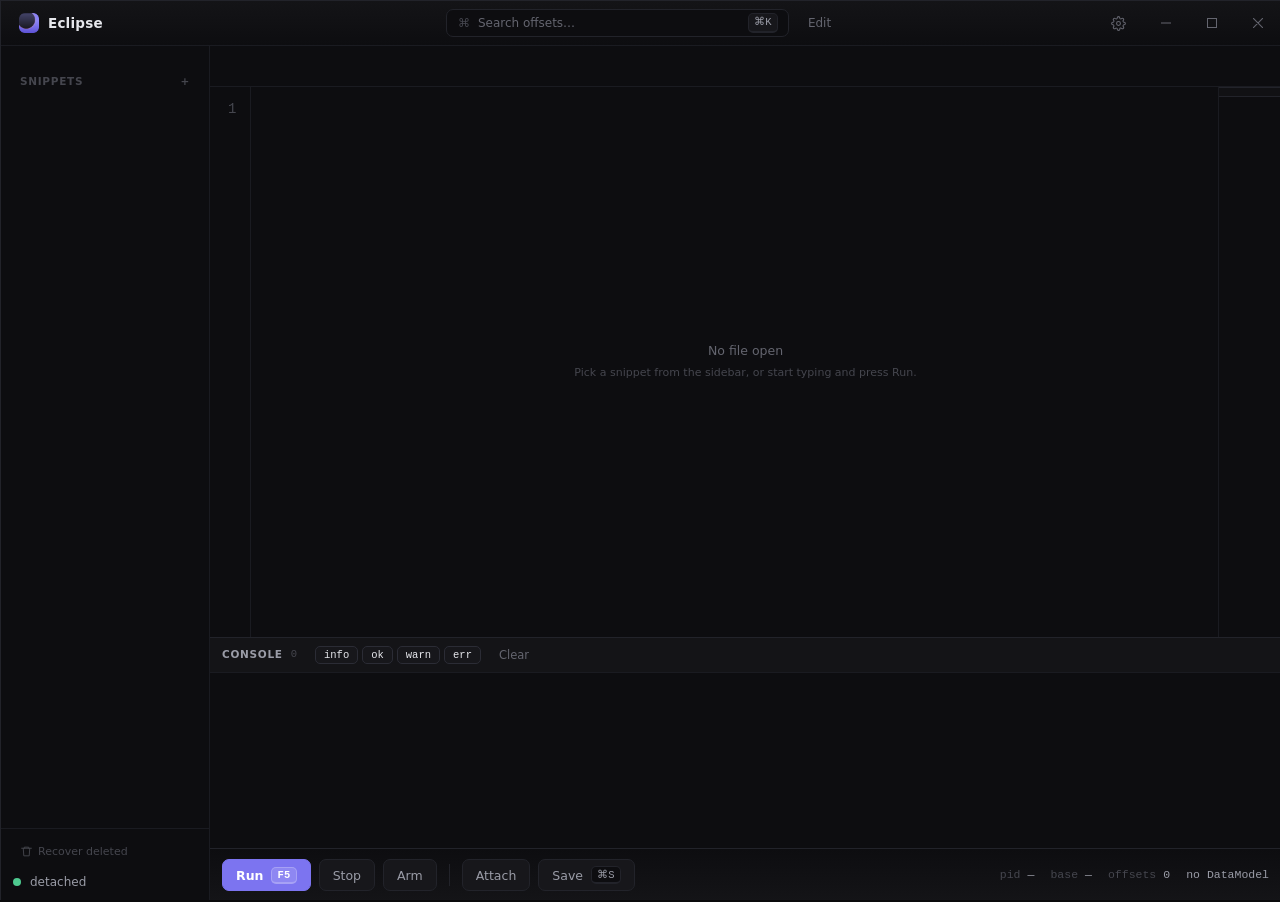
==== web/index.html @ 6ead95c8 "Eclipse Console: source, snippets, docs and the build session The console itself (src/, web/, tools/" ====
<!doctype html>
<html lang="en">
<head>
<meta charset="utf-8">
<title>Eclipse</title>
<link rel="stylesheet" href="tokens.css">
<link rel="stylesheet" href="components.css">
<link rel="stylesheet" href="app.css">
</head>
<body class="ground">

<div class="window">

  <div class="titlebar">
    <div class="brand">
      <span class="monogram" aria-hidden="true"></span>
      <span class="wordmark">Eclipse</span>
    </div>
    <!-- Edit sits here rather than beside the wordmark so it lands over the
         EDITOR, which is what it acts on -- next to the brand it was over the
         sidebar, pointing at the one pane it has nothing to do with. -->
    <div class="cmdk-group">
      <!-- GEAR MOVED OUT, to .tb-right. It sat here because .cmdk centres with
           margin:0 auto and a bare sibling would have shoved it off-centre --
           a layout workaround deciding where the least-used control in the app
           lived. .cmdk-group is absolutely centred now, so the sides no longer
           have to balance and each control can sit where it belongs. -->
      <!-- Repurposed from the kit's "run a script" field: this searches the
           offset table, which is the thing you actually look up constantly. -->
      <div class="cmdk" id="cmdk" tabindex="0" role="button">
        <span class="lead">⌘</span>
        <span>Search offsets…</span>
        <span class="kbd">⌘K</span>
      </div>
      <!-- Notepad-style Edit menu. Reuses the sidebar's context-menu component
           rather than being a menu bar of its own. -->
      <button class="menu-btn" id="btnEdit">Edit</button>
    </div>
    <!-- Settings and the window controls. Arm was briefly a state chip here
         and went back to the bottom bar beside Run and Stop -- it reads better
         next to the other things you press while a snippet is in front of you,
         and the .armed class on the button plus the DataModel readout already
         make the state legible down there. -->
    <div class="tb-right">
      <button class="cmdk-gear" id="btnSettings" title="Settings (Ctrl+,)" aria-label="Settings">
        <svg viewBox="0 0 24 24" fill="none" stroke="currentColor" stroke-width="1.7"
             stroke-linecap="round" stroke-linejoin="round">
          <circle cx="12" cy="12" r="3.1"/>
          <path d="M19.4 15a1.65 1.65 0 0 0 .33 1.82l.06.06a2 2 0 1 1-2.83 2.83l-.06-.06a1.65 1.65 0 0 0-1.82-.33 1.65 1.65 0 0 0-1 1.51V21a2 2 0 1 1-4 0v-.09A1.65 1.65 0 0 0 9 19.4a1.65 1.65 0 0 0-1.82.33l-.06.06a2 2 0 1 1-2.83-2.83l.06-.06A1.65 1.65 0 0 0 4.6 15a1.65 1.65 0 0 0-1.51-1H3a2 2 0 1 1 0-4h.09A1.65 1.65 0 0 0 4.6 9a1.65 1.65 0 0 0-.33-1.82l-.06-.06a2 2 0 1 1 2.83-2.83l.06.06A1.65 1.65 0 0 0 9 4.6a1.65 1.65 0 0 0 1-1.51V3a2 2 0 1 1 4 0v.09a1.65 1.65 0 0 0 1 1.51 1.65 1.65 0 0 0 1.82-.33l.06-.06a2 2 0 1 1 2.83 2.83l-.06.06A1.65 1.65 0 0 0 19.4 9v0a1.65 1.65 0 0 0 1.51 1H21a2 2 0 1 1 0 4h-.09a1.65 1.65 0 0 0-1.51 1z"/>
        </svg>
      </button>
    <!-- Windows-style controls rather than the kit's macOS traffic lights. -->
    <div class="wincontrols">
      <button class="wc" id="winMin" title="Minimize" aria-label="Minimize">
        <svg viewBox="0 0 10 10" fill="none" stroke="currentColor" stroke-width="1"><path d="M0 5h10"/></svg>
      </button>
      <button class="wc" id="winZoom" title="Maximize" aria-label="Maximize">
        <svg viewBox="0 0 10 10" fill="none" stroke="currentColor" stroke-width="1"><rect x="0.5" y="0.5" width="9" height="9"/></svg>
      </button>
      <button class="wc close" id="winClose" title="Close" aria-label="Close">
        <svg viewBox="0 0 10 10" fill="none" stroke="currentColor" stroke-width="1.1" stroke-linecap="round"><path d="M0 0l10 10M10 0L0 10"/></svg>
      </button>
    </div>
    </div>
  </div>

  <div class="body">

    <aside class="sidebar">
      <div class="side-scroll">
        <div class="side-label">Snippets <span class="add" id="btnNew" title="New snippet">+</span></div>
        <!-- Where you are, when the tree is showing one folder instead of all
             of them. Hidden until it has something to say. -->
        <div class="crumbs" id="crumbs" hidden></div>
        <!-- tabindex so the list can hold keyboard focus: the arrow/F2/Delete
             keys are bound to THIS element, not the document, or they would
             fire while you were typing in the editor. -->
        <div class="scripts" id="snippetList" tabindex="0"></div>
      </div>
      <!-- The kit's identity footer has no backing here (no accounts), so the
           pinned strip carries the attach readout instead. -->
      <!-- Two rows. Adding Launch to the identity line meant four things
           competing for a 208px sidebar, which truncated the attach readout
           and squashed the status dot. The button gets its own full-width row
           above; the identity line is unchanged from before it existed. -->
      <div class="side-foot">
        <div class="foot-tools">
          <!-- Deleted snippets are moved to snippets\.trash, not unlinked, and
               nothing said so: a bare bin icon reads as "delete", not "undo".
               The label is what tells you the work is still there, and the
               count is what stops the folder filling up invisibly. -->
          <button class="foot-trash" id="btnTrash" title="Restore deleted snippets">
            <svg viewBox="0 0 24 24" fill="none" stroke="currentColor" stroke-width="1.7"
                 stroke-linecap="round" stroke-linejoin="round">
              <path d="M3 6h18M8 6V4h8v2M6 6l1 14h10l1-14"/>
            </svg>
            <span class="lbl">Recover deleted</span>
            <span class="n" id="trashN"></span>
          </button>
        </div>

        <div class="foot-id">
          <span class="pulse-dot" id="pulse"></span>
          <div class="who" id="footState">detached</div>
          <!-- Only shown while detached, which is also what makes it fit here:
               "detached" is short, and by the time the readout grows to
               "name · pid 12252" this button is already gone. The watcher
               attaches on its own, so this exists purely to save alt-tabbing
               out to start a client. -->
          <button class="foot-launch" id="btnLaunch" title="Start Roblox" hidden>Launch</button>
        </div>
      </div>
    </aside>

    <!-- Drag to resize the sidebar. Vertical twin of #consoleGrip; a real
         layout column rather than an overlay on the sidebar's right border. -->
    <div class="vsplit" id="sidebarGrip" title="Drag to resize · double-click to reset"></div>

    <div class="main">

      <div class="tabstrip" id="tabstrip">
        <div class="spacer"></div>
      </div>

      <div class="editor-wrap">
        <!-- Find/replace. Floats over the code rather than pushing it down,
             so the line you were looking at does not move when it opens.
             .editor-wrap is already position:relative for the kit's own
             layout, which is what this anchors to. -->
        <div class="findbar" id="findBar" hidden>
          <div class="find-row">
            <svg viewBox="0 0 24 24" fill="none" stroke="currentColor" stroke-width="1.8"
                 stroke-linecap="round"><circle cx="11" cy="11" r="7"/><path d="M20 20l-4.3-4.3"/></svg>
            <input type="text" id="findInput" placeholder="Find" autocomplete="off" spellcheck="false">
            <span class="find-count" id="findCount"></span>
            <button class="find-btn" id="findPrev" title="Previous (Shift+F3)">&#8593;</button>
            <button class="find-btn" id="findNext" title="Next (F3)">&#8595;</button>
            <button class="find-btn find-toggle" id="findCase" title="Match case">Aa</button>
            <button class="find-btn find-toggle" id="findRe" title="Regular expression">.*</button>
            <button class="find-btn" id="findClose" title="Close (Esc)">&#10005;</button>
          </div>
          <div class="find-row find-replace" id="findReplaceRow" hidden>
            <svg viewBox="0 0 24 24" fill="none" stroke="currentColor" stroke-width="1.8"
                 stroke-linecap="round"><path d="M4 10a8 8 0 0 1 13.7-5.7L20 6"/><path d="M20 3v3.5h-3.5"/></svg>
            <input type="text" id="replInput" placeholder="Replace" autocomplete="off" spellcheck="false">
            <button class="find-btn wide" id="replOne">Replace</button>
            <button class="find-btn wide" id="replAll">All</button>
          </div>
        </div>
        <div class="editor">
          <div class="gutter" id="gutter"></div>
          <div class="code-stack">
            <div class="code" id="codeHi"></div>
            <textarea class="code-input" id="codeInput" spellcheck="false"
                      autocomplete="off" autocorrect="off" autocapitalize="off"></textarea>
          </div>
        </div>

        <!-- Shown only when no file is open AND the buffer is empty. Not a
             textarea placeholder: the input sits underneath a syntax-highlight
             layer, so a native placeholder would render behind it. It is
             pointer-events:none, because an empty buffer is still a usable one
             -- pasting code in and pressing Run without ever saving is a
             supported way to work here, and this must not intercept the click
             that focuses the editor. -->
        <div class="editor-empty" id="editorEmpty" hidden>
          <div class="ee-title">No file open</div>
          <div class="ee-sub">Pick a snippet from the sidebar, or start typing and press Run.</div>
        </div>
        <!-- Minimap. A canvas rather than the kit's div-per-line .mline bars:
             those are one DOM node per line rebuilt on every keystroke, which
             is fine at 200 lines and not at 5000. The viewport box is a
             separate div so scrolling moves it without redrawing the map. -->
        <div class="minimap" id="minimap" hidden>
          <canvas id="minimapCanvas"></canvas>
          <div class="mm-view" id="minimapView"></div>
        </div>
      </div>

      <!-- Drag to resize the console. A real layout row rather than an overlay
           on the console's top border: the head below is click-to-collapse, and
           a grip floating over it would steal clicks from the top of it. -->
      <div class="hsplit" id="consoleGrip" title="Drag to resize · double-click to reset"></div>
      <div class="console" id="console">
        <div class="console-head" id="consoleHead">
          <div class="console-title">Console <span class="n" id="logCount">0</span></div>
          <div class="filters">
            <button class="chip on" data-lvl="info">info</button>
            <button class="chip on" data-lvl="ok">ok</button>
            <button class="chip on" data-lvl="warn">warn</button>
            <button class="chip on" data-lvl="err">err</button>
          </div>
          <button class="link-btn" id="btnClear">Clear</button>
        </div>
        <div class="log" id="log"></div>
      </div>

      <div class="bottombar">
        <button class="btn btn-primary" id="btnRun">Run <span class="kbd">F5</span></button>
        <!-- Run and Stop are SEPARATE, not one button that changes meaning.
             With several snippets able to run at once, one control cannot
             express both "run this" and "stop which?" -- and a button whose
             label depends on state is the one you misclick. -->
        <button class="btn" id="btnStop" disabled>Stop</button>
        <button class="btn" id="btnArm" title="Writes are logged and never performed. Press to allow them.">Arm</button>
        <div class="sep"></div>
        <button class="btn" id="btnAttach" title="Attach to the running client.">Attach</button>
        <button class="btn" id="btnSave">Save <span class="kbd">⌘S</span></button>

        <div class="status-cluster">
          <div class="stat s-pid"><span class="k">pid</span><span class="v" id="stPid">—</span></div>
          <div class="stat s-base"><span class="k">base</span><span class="v" id="stBase">—</span></div>
          <div class="stat s-off"><span class="k">offsets</span><span class="v" id="stOff">0</span></div>
          <div class="attached" id="stDm">no DataModel</div>
        </div>
      </div>

    </div>
  </div>

  <!-- Resize grips. The window has no non-client frame, and WebView2 covers
       every client pixel with its own child window, so Windows never gets to
       hit-test the edges. These strips take the drag and hand it to the host,
       exactly as the titlebar does for moving. -->
  <div class="resizers" id="resizers">
    <div data-edge="TL"></div> <div data-edge="T"></div> <div data-edge="TR"></div>
  </div>

  <div class="ctx" id="ctxMenu" role="menu"></div>

  <!-- Rename / new-name prompt. Reuses the palette shell so it needs no new
       chrome; the placeholder carries the question. #promptNote carries
       validation ("already exists") inline -- the log is behind the scrim and
       blurred while this is open, so a message posted there is unreadable at
       exactly the moment it matters. -->
  <div class="palette-overlay prompt-overlay" id="promptOverlay">
    <div class="palette" style="width:420px">
      <div class="palette-input">
        <svg viewBox="0 0 24 24" fill="none" stroke="currentColor" stroke-width="1.8" stroke-linecap="round" stroke-linejoin="round"><path d="M12 20h9"/><path d="M16.5 3.5a2.1 2.1 0 0 1 3 3L7 19l-4 1 1-4Z"/></svg>
        <input type="text" id="promptInput" autocomplete="off" spellcheck="false">
        <span class="kbd">⏎</span>
      </div>
      <div class="prompt-note" id="promptNote" hidden></div>
    </div>
  </div>

  <!-- Settings. Its own overlay rather than the .palette shell: that one is
       540px and top-anchored for a growing result list, and this is a fixed
       two-pane layout that wants the height. Rows are built by app.js from
       the SETTINGS table -- there is no markup per setting. -->
  <!-- Export picker. Its own small dialog rather than three checkboxes wedged
       into the settings footer: the counts are the useful part and they need
       room to be read. -->
  <!-- Trash. Deleting moves a snippet to snippets\.trash rather than unlinking
       it, which is only actually a safety net if there is a way back. -->
  <!-- The run/stop chooser. Same shell as the trash and export dialogs, and
       centred like them, so a decision about runs looks like every other
       decision in the app rather than a menu hanging off a button. -->
  <div class="palette-overlay export-overlay" id="runOverlay">
    <div class="palette export-box" role="dialog" aria-label="Runs">
      <div class="palette-input"><span class="set-title" id="runDlgTitle"></span></div>
      <div class="export-listhead">
        <span id="runDlgSub"></span>
        <button class="link-btn" id="runDlgAll" hidden>Select all</button>
      </div>
      <div class="export-list" id="runDlgList"></div>
      <div class="settings-foot" id="runDlgFoot"></div>
    </div>
  </div>

  <div class="palette-overlay export-overlay" id="trashOverlay">
    <div class="palette export-box" role="dialog" aria-label="Trash">
      <div class="palette-input"><span class="set-title">Trash</span></div>
      <div class="export-listhead">
        <span id="trashCount"></span>
        <button class="link-btn danger" id="trashEmpty">Empty trash</button>
      </div>
      <div class="export-list" id="trashList"></div>
      <div class="settings-foot">
        <span class="export-hint" id="trashHint"></span>
        <button class="btn" id="trashClose">Close</button>
      </div>
    </div>
  </div>

  <div class="palette-overlay export-overlay" id="exportOverlay">
    <div class="palette export-box" role="dialog" aria-label="Export bundle">
      <div class="palette-input"><span class="set-title">Export bundle</span></div>
      <div class="export-body">
        <label class="export-row">
          <input type="checkbox" id="expSettings" checked>
          <span class="export-name">Settings</span>
          <span class="export-note" id="expSettingsN"></span>
        </label>
        <label class="export-row">
          <input type="checkbox" id="expOffsets" checked>
          <span class="export-name">Offsets conf</span>
          <span class="export-note" id="expOffsetsN"></span>
        </label>
      </div>
      <div class="export-listhead">
        <span>Snippets</span>
        <button class="link-btn" id="expAll">all</button>
        <button class="link-btn" id="expNone">none</button>
      </div>
      <!-- Built by app.js from the same tree the sidebar shows, so a project
           reads as a project here too. -->
      <div class="export-list" id="expList"></div>
      <div class="settings-foot">
        <span class="export-hint" id="expSummary"></span>
        <button class="btn" id="expCancel">Cancel</button>
        <button class="btn btn-primary" id="expGo">Export…</button>
      </div>
    </div>
  </div>

  <div class="palette-overlay settings-overlay" id="settingsOverlay">
    <div class="palette settings-box" role="dialog" aria-label="Settings">
      <!-- .palette-input is the kit's search row: it already lays out the
           icon, the field and a trailing control, so this needs no styling
           of its own. -->
      <div class="palette-input">
        <svg viewBox="0 0 24 24" fill="none" stroke="currentColor" stroke-width="1.8"
             stroke-linecap="round"><circle cx="11" cy="11" r="7"/><path d="M20 20l-4.3-4.3"/></svg>
        <input type="text" id="setSearch" autocomplete="off" spellcheck="false"
               placeholder="Search settings">
        <button class="icon-btn" id="setClose" title="Close" aria-label="Close">
          <svg viewBox="0 0 24 24" fill="none" stroke="currentColor" stroke-width="1.8"
               stroke-linecap="round"><path d="M6 6l12 12M18 6L6 18"/></svg>
        </button>
      </div>
      <div class="settings-body">
        <!-- The kit's .nav, same component the sidebar's primary nav uses. -->
        <div class="settings-cats nav" id="setCats"></div>
        <div class="settings-list" id="setList"></div>
      </div>
      <div class="settings-foot">
        <span id="setCount"></span>
        <button class="btn" id="setImport">Import…</button>
        <button class="btn" id="setExport">Export…</button>
        <button class="btn" id="setReset">Reset all</button>
      </div>
    </div>
  </div>

  <div class="palette-overlay" id="paletteOverlay">
    <div class="palette">
      <!-- .palette-input is the CONTAINER; the field goes inside it, which is
           what makes `.palette-input input { background: transparent }` apply. -->
      <div class="palette-input">
        <svg viewBox="0 0 24 24" fill="none" stroke="currentColor" stroke-width="1.8" stroke-linecap="round"><circle cx="11" cy="11" r="7"/><path d="m21 21-4.3-4.3"/></svg>
        <input type="text" id="paletteInput" placeholder="Search offsets…" autocomplete="off" spellcheck="false">
        <span class="kbd">esc</span>
      </div>
      <div class="palette-list" id="paletteList"></div>
    </div>
  </div>

  <!-- Multi-instance picker. Appears when 2+ Roblox clients are detected on
       attach, and again from the status bar dropdown on demand. Shape borrows
       from .palette-overlay so it inherits the kit's dim + centring styles. -->
  <div class="palette-overlay" id="candOverlay">
    <div class="palette" style="width:520px">
      <div class="cand-head">Roblox — pick a client</div>
      <div class="palette-list" id="candList"></div>
    </div>
  </div>

</div>

<script src="app.js"></script>
</body>
</html>
---- web/tokens.css ----
/* ==========================================================================
   ECLIPSE UI KIT — tokens.css
   --------------------------------------------------------------------------
   The single source of truth for the Eclipse visual language
   (dark "Operator" style — Raycast / Linear DNA).

   Every color, size, radius, shadow and timing used by components.css
   lives here as a custom property on :root. No raw values should appear
   anywhere else in the kit — reskin the whole system by editing this file.
   ========================================================================== */

:root {

  /* ------------------------------------------------------------------
     COLOR · GROUNDS & SURFACES
     Elevation ladder, darkest → lightest. Each step is one "level up"
     from the void. Interactive rest states sit on -1/-2/-3; hover and
     active/selected have their own dedicated fills.
     ------------------------------------------------------------------ */
  --bg-0:      #0a0a0c;   /* app ground — the desktop behind the window   */
  --bg-1:      #0d0d10;   /* window body, editor, sidebar, console body   */
  --bg-2:      #141417;   /* panels, palette, console head, active tab    */
  --bg-3:      #17171b;   /* raised chrome: inputs, buttons, kbd, icons   */
  --bg-hover:  #1b1c21;   /* hover fill for rows / nav / ghost buttons    */
  --bg-active: #202128;   /* selected fill for rows / nav items           */

  /* Sub-pixel row-hover wash for dense mono content (code lines, logs) */
  --wash-hover: rgba(255, 255, 255, 0.015);

  /* Modal scrim behind the command palette */
  --scrim: rgba(6, 6, 8, 0.55);

  /* ------------------------------------------------------------------
     COLOR · HAIRLINES
     Three border weights. --line is the default 1px hairline;
     -soft for internal panel seams; -strong for emphasis/hover borders.
     ------------------------------------------------------------------ */
  --line:        #22232a;
  --line-soft:   #1a1b21;
  --line-strong: #2b2c35;

  /* ------------------------------------------------------------------
     COLOR · TEXT TIERS
     Four steps of foreground. Default body text is --fg-mut;
     --fg is reserved for primary/active content.
     ------------------------------------------------------------------ */
  --fg:       #e6e7ec;   /* primary — active labels, code, headings      */
  --fg-mut:   #9a9ca7;   /* secondary — resting nav, body copy, values   */
  --fg-dim:   #64656f;   /* tertiary — icons, placeholders, inactive tab */
  --fg-faint: #45464e;   /* quaternary — line numbers, meta, kickers     */

  /* ------------------------------------------------------------------
     COLOR · ACCENT (the ONE brand color — soft indigo-violet)
     Used for: primary button, active rails/underlines, selection,
     focus rings, dirty-tab dots, active nav icons.
     Swap these four values to rebrand the entire kit.
     ------------------------------------------------------------------ */
  --accent:       #7c74f0;
  --accent-press: #6E63E6;                       /* :hover/:active of primary */
  --accent-soft:  rgba(124, 116, 240, 0.14);     /* selection fill / ::selection */
  --accent-line:  rgba(124, 116, 240, 0.35);     /* accent-tinted hairline    */
  --on-accent:    #ffffff;                       /* text on accent fills      */
  --on-accent-fill: rgba(255, 255, 255, 0.14);   /* kbd chip fill on accent   */
  --on-accent-line: rgba(255, 255, 255, 0.22);   /* kbd chip border on accent */

  /* ------------------------------------------------------------------
     COLOR · SEMANTIC (console levels ONLY — never decorative)
     Also reused by the macOS traffic lights, which share these hues.
     ------------------------------------------------------------------ */
  --ok:   #4ec98f;
  --warn: #e0a850;
  --err:  #e0685f;
  --info: #9a9ca7;   /* info level = secondary text tier */

  /* Softened message tints so level-colored log BODIES read calmer
     than their level badges */
  --ok-msg:   #c9d6cf;
  --warn-msg: #d8c9ad;
  --err-msg:  #d8bab6;

  /* Traffic-light rest state (colorless until the group is relevant) */
  --traffic-idle: #2a2b32;

  /* ------------------------------------------------------------------
     COLOR · SYNTAX (code editor token palette)
     ------------------------------------------------------------------ */
  --syn-key:  #b58bf0;          /* keywords: local, function, end …     */
  --syn-str:  #7fc99a;          /* strings                              */
  --syn-fn:   #6fb2e8;          /* function calls                       */
  --syn-num:  #d99a6c;          /* numbers                              */
  --syn-glob: #e0a850;          /* known globals: game, workspace …     */
  --syn-com:  var(--fg-faint);  /* comments (italic)                    */
  --syn-op:   var(--fg-mut);    /* operators                            */
  --syn-punc: var(--fg-dim);    /* punctuation                          */
  --syn-var:  var(--fg);        /* identifiers                          */

  /* ------------------------------------------------------------------
     COLOR · DECORATIVE GRADIENT STOPS
     (monogram + avatar; the ambient page wash)
     ------------------------------------------------------------------ */
  --ink-deep:      #1a1a20;                      /* monogram eclipse disc     */
  --avatar-hi:     #2a2740;                      /* avatar gradient start     */
  --avatar-lo:     #1a1b22;                      /* avatar gradient end       */
  --ambient-a:     rgba(124, 116, 240, 0.05);    /* top-left violet wash      */
  --ambient-b:     rgba(62, 199, 176, 0.03);     /* bottom-right teal wash    */

  /* Scrollbar */
  --scrollbar-thumb:       #212228;
  --scrollbar-thumb-hover: #2c2d35;

  /* ------------------------------------------------------------------
     TYPE · FAMILIES  (system fonts only)
     ------------------------------------------------------------------ */
  --sans: -apple-system, BlinkMacSystemFont, "Segoe UI", ui-sans-serif, system-ui, sans-serif;
  --mono: ui-monospace, "SF Mono", "Cascadia Code", "Menlo", monospace;

  /* ------------------------------------------------------------------
     TYPE · SCALE
     A tight 10–15px UI scale. 13px is the app default.
     ------------------------------------------------------------------ */
  --fs-2xs:  10px;     /* palette section kickers                       */
  --fs-xs:   10.5px;   /* kbd, chips, side/console labels, sub-meta     */
  --fs-sm:   11px;     /* counts, hints, version, avatar initials       */
  --fs-md:   11.5px;   /* stats, link buttons, attached readout         */
  --fs-base: 12px;     /* log lines, tab filenames, cmdk, footer name   */
  --fs-lg:   12.5px;   /* buttons, tabs, script names                   */
  --fs-xl:   13px;     /* app default: body, nav, code, palette items   */
  --fs-2xl:  13.5px;   /* wordmark                                      */
  --fs-3xl:  15px;     /* palette input                                 */

  /* Weights */
  --fw-normal:   400;
  --fw-medium:   500;   /* buttons, version tag                         */
  --fw-semibold: 600;   /* wordmark, labels, primary button, icon tags  */

  /* Line heights */
  --lh-ui:   1.5;      /* general UI text                               */
  --lh-code: 20px;     /* editor lines (fixed, with 13px mono)          */
  --lh-log:  19px;     /* console lines (fixed, with 12px mono)         */

  /* Letter spacing */
  --ls-label:    0.7px;   /* uppercase section/console labels + kickers */
  --ls-lvl:      0.4px;   /* uppercase log level badges                 */
  --ls-kbd:      0.3px;   /* kbd chips                                  */
  --ls-wordmark: 0.2px;   /* wordmark                                   */

  /* ------------------------------------------------------------------
     SPACE · 8px rhythm (with a 4px half-step for tight chrome)
     ------------------------------------------------------------------ */
  --sp-1: 4px;
  --sp-2: 8px;
  --sp-3: 12px;
  --sp-4: 16px;
  --sp-5: 24px;
  --sp-6: 32px;

  /* Fixed chrome heights */
  --h-titlebar:  44px;
  --h-tabstrip:  40px;
  --h-console-head: 34px;
  --h-console:   210px;
  --h-bottombar: 52px;
  --h-control:   32px;   /* buttons, nav items                          */
  --h-cmdk:      26px;

  /* ------------------------------------------------------------------
     RADII
     ------------------------------------------------------------------ */
  --r-win: 12px;   /* window shell, command palette                     */
  --r-md:  8px;    /* (reserved mid step)                               */
  --r-ctl: 7px;    /* buttons, cmdk, icon buttons, palette items        */
  --r-sm:  6px;    /* nav items, rows, script icons, monogram           */
  --r-xs:  5px;    /* kbd, chips                                        */
  --r-2xs: 4px;    /* tab close hit-target, focus-ring corners          */

  /* ------------------------------------------------------------------
     SHADOWS
     ------------------------------------------------------------------ */
  --shadow-window:                /* floating app window                */
    0 0 0 1px rgba(0, 0, 0, 0.4),
    0 24px 60px -20px rgba(0, 0, 0, 0.7),
    0 8px 24px -12px rgba(0, 0, 0, 0.6);
  --shadow-palette:               /* command palette pop-over           */
    0 24px 60px -16px rgba(0, 0, 0, 0.8);
  --inset-hairline: inset 0 0 0 1px var(--line-strong);

  /* ------------------------------------------------------------------
     MOTION
     Fast micro-interactions; one springy ease for panels/pop-overs.
     ------------------------------------------------------------------ */
  --t-press:  .06s;    /* button push-down                              */
  --t-fast:   .12s;    /* hover fills, color shifts (rows, tabs, nav)   */
  --t-med:    .15s;    /* chrome hovers (cmdk, icon-btn, traffic)       */
  --t-pop:    .16s;    /* palette rise-in                               */
  --t-panel:  .22s;    /* console collapse/expand                       */
  --ease:        ease;
  --ease-spring: cubic-bezier(.2, .7, .2, 1);

  /* Pulse dot */
  --t-pulse-idle:   2.4s;   /* ambient heartbeat                        */
  --t-pulse-firing: .7s;    /* rapid pulse ×3 while executing           */
}
---- web/components.css ----
/* ==========================================================================
   ECLIPSE UI KIT — components.css
   --------------------------------------------------------------------------
   Reusable component classes for the Eclipse "Operator" UI.
   Requires tokens.css to be loaded first. Every value in this file is a
   token reference — no raw colors/sizes. Class names match the original
   Eclipse mock 1:1, so existing markup ports over unchanged.

   INDEX
     1. Base / ground            .ground
     2. Window shell             .window
     3. Titlebar                 .titlebar .traffic .brand .monogram
                                 .wordmark .cmdk .kbd .icon-btn
     4. Sidebar                  .sidebar .nav .nav-item .side-label
                                 .script-row .side-foot .avatar
     5. Tab strip                .tabstrip .tab
     6. Code editor              .editor-wrap .editor .gutter .code
                                 .t-* syntax tokens · .minimap
     7. Console / log            .console .console-head .chip .link-btn
                                 .log .log-line .lvl-*
     8. Bottom bar & buttons     .bottombar .btn .btn-primary .stat
                                 .status-cluster .attached .pulse-dot
     9. Command palette          .palette-overlay .palette .palette-*
    10. Global affordances       focus ring, ::selection, scrollbars,
                                 reduced motion
   ========================================================================== */


/* --------------------------------------------------------------------------
   1. BASE / GROUND
   .ground — apply to <body> (or any full-bleed wrapper). Sets the app
   ground color, default type, and the faint ambient wash that keeps the
   window from floating on flat black. Center a .window inside it.
   -------------------------------------------------------------------------- */
.ground {
  background: var(--bg-0);
  color: var(--fg);
  font-family: var(--sans);
  font-size: var(--fs-xl);
  line-height: var(--lh-ui);
  -webkit-font-smoothing: antialiased;
  text-rendering: optimizeLegibility;
  position: relative;
}
.ground--center {                 /* variant: center the window in the view */
  display: flex;
  align-items: center;
  justify-content: center;
  padding: 28px;
  overflow: hidden;
  height: 100%;
}
.ground::before {                 /* ambient corner washes */
  content: "";
  position: fixed;
  inset: 0;
  background:
    radial-gradient(1100px 600px at 30% -10%, var(--ambient-a), transparent 60%),
    radial-gradient(900px 500px at 100% 110%, var(--ambient-b), transparent 55%);
  pointer-events: none;
}


/* --------------------------------------------------------------------------
   2. WINDOW SHELL
   .window — the floating desktop-app frame. Children stack vertically:
   .titlebar → .body (flex row: .sidebar + .main) → nothing else.
   -------------------------------------------------------------------------- */
.window {
  width: min(1180px, 100%);
  height: min(760px, calc(100vh - 56px));
  background: var(--bg-1);
  border: 1px solid var(--line);
  border-radius: var(--r-win);
  display: flex;
  flex-direction: column;
  overflow: hidden;
  box-shadow: var(--shadow-window);
  position: relative;             /* anchors the .palette-overlay */
}
.window > .body { flex: 1; display: flex; min-height: 0; }

/* .main — the content column right of the sidebar
   (tabstrip → editor-wrap → console → bottombar) */
.main {
  flex: 1;
  display: flex;
  flex-direction: column;
  min-width: 0;
  background: var(--bg-1);
}


/* --------------------------------------------------------------------------
   3. TITLEBAR
   .titlebar — 44px chrome strip. Layout: .traffic · .brand · .cmdk
   (auto-centers via margin auto) · .titlebar-right (icon buttons).
   -------------------------------------------------------------------------- */
.titlebar {
  height: var(--h-titlebar);
  flex: 0 0 var(--h-titlebar);
  display: flex;
  align-items: center;
  gap: var(--sp-3);
  padding: 0 var(--sp-3) 0 14px;
  border-bottom: 1px solid var(--line-soft);
  background: linear-gradient(var(--bg-2), var(--bg-1));
  cursor: default;
  user-select: none;
}

/* Traffic lights — <div class="traffic"><button class="c/m/x"> ×3.
   Cosmetic; colors reuse the semantic err/warn/ok hues. */
.traffic { display: flex; gap: var(--sp-2); align-items: center; }
.traffic button {
  width: 12px; height: 12px; border-radius: 50%;
  border: none; padding: 0; cursor: pointer;
  background: var(--traffic-idle);
  transition: filter var(--t-med) var(--ease);
}
.traffic button:hover { filter: brightness(1.35); }
.traffic .c { background: var(--err); }
.traffic .m { background: var(--warn); }
.traffic .x { background: var(--ok); }

/* Brand — .monogram (eclipse disc) + .wordmark (name + mono .ver) */
.brand { display: flex; align-items: center; gap: 9px; margin-left: var(--sp-1); }
.monogram {
  width: 20px; height: 20px; border-radius: var(--r-sm);
  background: radial-gradient(circle at 32% 30%, var(--ink-deep) 0 44%, var(--accent) 46%);
  box-shadow: var(--inset-hairline);
  position: relative;
}
.wordmark {
  font-weight: var(--fw-semibold);
  font-size: var(--fs-2xl);
  letter-spacing: var(--ls-wordmark);
  color: var(--fg);
}
.wordmark .ver {
  color: var(--fg-faint);
  font-weight: var(--fw-medium);
  font-size: var(--fs-sm);
  margin-left: var(--sp-2);
  font-family: var(--mono);
}

/* ⌘K command hint — a fake input that opens the palette.
   Markup: <div class="cmdk" tabindex="0"><span class="lead">⌘</span>
           <span>placeholder…</span><span class="kbd">⌘K</span></div> */
.cmdk {
  margin: 0 auto;
  display: flex; align-items: center; gap: var(--sp-2);
  height: var(--h-cmdk);
  padding: 0 10px 0 11px;
  min-width: 320px; max-width: 380px;
  background: var(--bg-1);
  border: 1px solid var(--line);
  border-radius: var(--r-ctl);
  color: var(--fg-dim);
  font-size: var(--fs-base);
  cursor: text;
  transition: border-color var(--t-med) var(--ease), background var(--t-med) var(--ease);
}
.cmdk:hover { border-color: var(--line-strong); background: var(--bg-2); }
.cmdk .lead { color: var(--fg-faint); }
.cmdk .kbd { margin-left: auto; }

/* .kbd — keyboard shortcut chip. Works inline anywhere (buttons, hints). */
.kbd {
  font-family: var(--mono);
  font-size: var(--fs-xs);
  color: var(--fg-mut);
  background: var(--bg-3);
  border: 1px solid var(--line);
  border-bottom-width: 2px;      /* keycap depth */
  border-radius: var(--r-xs);
  padding: 1px 5px;
  letter-spacing: var(--ls-kbd);
}

.titlebar-right { display: flex; align-items: center; gap: var(--sp-1); }

/* .icon-btn — 28px ghost icon button (titlebar tools, tab tools).
   Put a 15px stroke SVG inside. */
.icon-btn {
  width: 28px; height: 28px; border-radius: var(--r-ctl);
  border: 1px solid transparent;
  background: transparent;
  color: var(--fg-dim);
  cursor: pointer;
  display: grid; place-items: center;
  transition: background var(--t-med) var(--ease), color var(--t-med) var(--ease),
              border-color var(--t-med) var(--ease);
}
.icon-btn:hover { background: var(--bg-hover); color: var(--fg-mut); border-color: var(--line); }
.icon-btn svg { width: 15px; height: 15px; }


/* --------------------------------------------------------------------------
   4. SIDEBAR
   .sidebar — 208px left rail: .side-scroll (nav + labeled lists) over a
   pinned .side-foot (identity).
   -------------------------------------------------------------------------- */
.sidebar {
  width: 208px; flex: 0 0 208px;
  background: var(--bg-1);
  border-right: 1px solid var(--line-soft);
  display: flex; flex-direction: column;
  min-height: 0;
}
.side-scroll { flex: 1; overflow-y: auto; padding: 10px 10px 14px; }

/* Primary nav — .nav > .nav-item (+ .active). Icon (15px SVG) + label
   + optional mono .count pinned right. Active icon takes the accent. */
.nav { display: flex; flex-direction: column; gap: 1px; }
.nav-item {
  display: flex; align-items: center; gap: 10px;
  height: var(--h-control);
  padding: 0 9px;
  border-radius: var(--r-sm);
  color: var(--fg-mut);
  cursor: pointer;
  border: 1px solid transparent;
  transition: background var(--t-fast) var(--ease), color var(--t-fast) var(--ease);
  font-size: var(--fs-xl);
}
.nav-item svg {
  width: 15px; height: 15px; flex: 0 0 15px;
  color: var(--fg-dim);
  transition: color var(--t-fast) var(--ease);
}
.nav-item:hover { background: var(--bg-hover); color: var(--fg); }
.nav-item:hover svg { color: var(--fg-mut); }
.nav-item.active { background: var(--bg-active); color: var(--fg); }
.nav-item.active svg { color: var(--accent); }
.nav-item .count {
  margin-left: auto;
  font-family: var(--mono);
  font-size: var(--fs-sm);
  color: var(--fg-faint);
  font-variant-numeric: tabular-nums;
}

/* .side-label — uppercase section kicker with optional trailing .add "+" */
.side-label {
  font-size: var(--fs-xs);
  font-weight: var(--fw-semibold);
  letter-spacing: var(--ls-label);
  text-transform: uppercase;
  color: var(--fg-faint);
  padding: 0 9px;
  margin: 18px 0 7px;
  display: flex; align-items: center; justify-content: space-between;
}
.side-label .add { cursor: pointer; color: var(--fg-faint); transition: color var(--t-fast) var(--ease); }
.side-label .add:hover { color: var(--fg-mut); }

/* List rows — .scripts > .script-row (+ .active for the accent rail).
   Row = .script-ico (22px mono tag chip) + .script-meta
   ( .script-name / mono .script-sub ). */
.scripts { display: flex; flex-direction: column; gap: 1px; }
.script-row {
  display: flex; align-items: center; gap: 10px;
  padding: 6px 9px;
  border-radius: var(--r-sm);
  cursor: pointer;
  position: relative;
  border: 1px solid transparent;
  transition: background var(--t-fast) var(--ease);
}
.script-row:hover { background: var(--bg-hover); }
.script-row.active { background: var(--bg-active); }
.script-row.active::before {        /* the 2px accent rail */
  content: "";
  position: absolute; left: 0; top: 7px; bottom: 7px;
  width: 2px; border-radius: 2px;
  background: var(--accent);
}
.script-ico {
  width: 22px; height: 22px; flex: 0 0 22px;
  border-radius: var(--r-sm);
  background: var(--bg-3);
  border: 1px solid var(--line);
  display: grid; place-items: center;
  font-family: var(--mono);
  font-size: var(--fs-2xs);
  color: var(--fg-dim);
  font-weight: var(--fw-semibold);
}
.script-meta { min-width: 0; flex: 1; }
.script-name {
  font-size: var(--fs-lg);
  color: var(--fg);
  white-space: nowrap; overflow: hidden; text-overflow: ellipsis;
}
.script-row:not(.active) .script-name { color: var(--fg-mut); }
.script-sub {
  font-family: var(--mono);
  font-size: var(--fs-xs);
  color: var(--fg-faint);
  font-variant-numeric: tabular-nums;
  margin-top: 1px;
}

/* .side-foot — pinned identity strip: .avatar + .who / mono .plan */
.side-foot {
  border-top: 1px solid var(--line-soft);
  padding: 10px var(--sp-3);
  display: flex; align-items: center; gap: 9px;
}
.avatar {
  width: 26px; height: 26px; flex: 0 0 26px;
  border-radius: var(--r-ctl);
  background: linear-gradient(135deg, var(--avatar-hi), var(--avatar-lo));
  border: 1px solid var(--line);
  display: grid; place-items: center;
  font-size: var(--fs-sm);
  font-weight: var(--fw-semibold);
  color: var(--accent);
}
.side-foot .who { font-size: var(--fs-base); color: var(--fg-mut); }
.side-foot .plan { font-size: var(--fs-xs); color: var(--fg-faint); font-family: var(--mono); }


/* --------------------------------------------------------------------------
   5. TAB STRIP
   .tabstrip — 40px strip of .tab elements + .spacer + .tab-tool.
   .tab.active gets a 2px accent underline; .tab.dirty turns its .dot
   accent-colored. Each tab: .dot · mono .tname · .close ("✕").
   -------------------------------------------------------------------------- */
.tabstrip {
  height: var(--h-tabstrip); flex: 0 0 var(--h-tabstrip);
  display: flex; align-items: stretch;
  border-bottom: 1px solid var(--line-soft);
  background: var(--bg-1);
  padding-left: 6px;
  overflow: hidden;
}
.tab {
  display: flex; align-items: center; gap: var(--sp-2);
  padding: 0 var(--sp-3);
  cursor: pointer; position: relative;
  color: var(--fg-dim);
  font-size: var(--fs-lg);
  border-right: 1px solid var(--line-soft);
  max-width: 190px;
  transition: color var(--t-fast) var(--ease), background var(--t-fast) var(--ease);
}
.tab:hover { color: var(--fg-mut); background: var(--bg-2); }
.tab.active { color: var(--fg); background: var(--bg-2); }
.tab.active::after {                /* accent underline */
  content: "";
  position: absolute; left: 0; right: 0; bottom: -1px;
  height: 2px; background: var(--accent);
}
.tab .dot { width: 6px; height: 6px; border-radius: 50%; background: var(--fg-faint); flex: 0 0 6px; }
.tab.dirty .dot { background: var(--accent); }
.tab .tname {
  white-space: nowrap; overflow: hidden; text-overflow: ellipsis;
  font-family: var(--mono);
  font-size: var(--fs-base);
}
.tab .close {
  width: 16px; height: 16px; border-radius: var(--r-2xs);
  display: grid; place-items: center;
  color: var(--fg-faint);
  margin-left: 2px;
}
.tab .close:hover { background: var(--bg-active); color: var(--fg-mut); }
.tabstrip .spacer { flex: 1; }
.tab-tool { align-self: center; margin-right: var(--sp-2); display: flex; gap: 2px; }


/* --------------------------------------------------------------------------
   6. CODE EDITOR
   .editor-wrap > ( .editor > .gutter + .code ) + .minimap
   .gutter holds one <div>N</div> per line; .code holds one
   <span class="ln">…</span> per line (pre whitespace) with syntax spans.
   -------------------------------------------------------------------------- */
.editor-wrap { flex: 1; display: flex; min-height: 0; position: relative; background: var(--bg-1); }
.editor {
  flex: 1; display: flex; min-height: 0; overflow: auto;
  font-family: var(--mono);
  font-size: var(--fs-xl);
  line-height: var(--lh-code);
}
.gutter {
  flex: 0 0 auto;
  text-align: right;
  padding: var(--sp-3) 0;
  color: var(--fg-faint);
  user-select: none;
  background: var(--bg-1);
  border-right: 1px solid var(--line-soft);
  font-variant-numeric: tabular-nums;
  position: sticky; left: 0;
}
.gutter div { padding: 0 14px 0 18px; }
.code {
  padding: var(--sp-3) 0;
  flex: 1; min-width: 0;
  white-space: pre;
}
.code .ln { padding: 0 20px; display: block; }
.code .ln:hover { background: var(--wash-hover); }

/* Syntax token classes — wrap code fragments in these spans */
.t-key  { color: var(--syn-key); }               /* keyword            */
.t-str  { color: var(--syn-str); }               /* string             */
.t-com  { color: var(--syn-com); font-style: italic; }  /* comment     */
.t-fn   { color: var(--syn-fn); }                /* function call      */
.t-num  { color: var(--syn-num); }               /* number             */
.t-glob { color: var(--syn-glob); }              /* known global       */
.t-op   { color: var(--syn-op); }                /* operator           */
.t-punc { color: var(--syn-punc); }              /* punctuation        */
.t-var  { color: var(--syn-var); }               /* identifier         */

/* .minimap — decorative 62px column of .mline bars (set width inline,
   proportional to line length) */
.minimap {
  flex: 0 0 62px;
  background: var(--bg-1);
  border-left: 1px solid var(--line-soft);
  padding: var(--sp-3) var(--sp-2);
  overflow: hidden;
  display: flex; flex-direction: column; gap: 3px;
  opacity: 0.6;
}
.minimap .mline { height: 3px; border-radius: 2px; background: var(--line); }


/* --------------------------------------------------------------------------
   7. CONSOLE / LOG PANEL
   .console (+ .collapsed) — 210px bottom panel:
   .console-head ( .console-title · .filters > .chip · .r > .link-btn )
   over .log > .log-line.l-{info|ok|warn|err}
     each line: mono .ts · uppercase .lvl.lvl-{level} · .msg
   -------------------------------------------------------------------------- */
.console {
  flex: 0 0 auto;
  height: var(--h-console);
  border-top: 1px solid var(--line);
  background: var(--bg-1);
  display: flex; flex-direction: column;
  transition: height var(--t-panel) var(--ease-spring);
  min-height: 0;
}
.console.collapsed { height: 0; border-top-color: transparent; }
.console-head {
  height: var(--h-console-head); flex: 0 0 var(--h-console-head);
  display: flex; align-items: center; gap: var(--sp-3);
  padding: 0 var(--sp-3);
  border-bottom: 1px solid var(--line-soft);
  background: var(--bg-2);
}
.console-title {
  font-size: var(--fs-xs);
  font-weight: var(--fw-semibold);
  letter-spacing: var(--ls-label);
  text-transform: uppercase;
  color: var(--fg-mut);
  display: flex; align-items: center; gap: var(--sp-2);
}
.console-title .n {
  font-family: var(--mono);
  color: var(--fg-faint);
  font-weight: var(--fw-medium);
  letter-spacing: 0;
}
.console-head .filters { display: flex; gap: var(--sp-1); margin-left: 6px; }

/* .chip (+ .on) — small mono filter pill */
.chip {
  font-family: var(--mono);
  font-size: var(--fs-xs);
  padding: 2px var(--sp-2);
  border-radius: var(--r-xs);
  color: var(--fg-dim);
  border: 1px solid var(--line);
  background: var(--bg-1);
  cursor: pointer;
  transition: color var(--t-fast) var(--ease), border-color var(--t-fast) var(--ease);
}
.chip:hover { color: var(--fg-mut); border-color: var(--line-strong); }
.chip.on { color: var(--fg); border-color: var(--line-strong); background: var(--bg-3); }

.console-head .r { margin-left: auto; display: flex; gap: 6px; align-items: center; }

/* .link-btn — borderless text action (Clear, etc.) */
.link-btn {
  background: transparent; border: none;
  color: var(--fg-dim);
  cursor: pointer;
  font-size: var(--fs-md);
  font-family: var(--sans);
  padding: var(--sp-1) 6px;
  border-radius: var(--r-xs);
  transition: color var(--t-fast) var(--ease), background var(--t-fast) var(--ease);
}
.link-btn:hover { color: var(--fg-mut); background: var(--bg-hover); }

.log {
  flex: 1; overflow-y: auto;
  padding: var(--sp-2) 0 10px;
  font-family: var(--mono);
  font-size: var(--fs-base);
  line-height: var(--lh-log);
}
.log-line {
  display: flex; gap: var(--sp-3);
  padding: 1px 14px;
  white-space: pre-wrap; word-break: break-word;
}
.log-line:hover { background: var(--wash-hover); }
.log-line .ts { color: var(--fg-faint); flex: 0 0 auto; font-variant-numeric: tabular-nums; }
.log-line .lvl {
  flex: 0 0 42px;
  text-transform: uppercase;
  font-size: var(--fs-xs);
  letter-spacing: var(--ls-lvl);
  padding-top: 1px;
}
.log-line .msg { color: var(--fg-mut); }
/* level badge colors */
.lvl-info { color: var(--info); }
.lvl-ok   { color: var(--ok); }
.lvl-warn { color: var(--warn); }
.lvl-err  { color: var(--err); }
/* softened message tints per line level */
.log-line.l-ok   .msg { color: var(--ok-msg); }
.log-line.l-warn .msg { color: var(--warn-msg); }
.log-line.l-err  .msg { color: var(--err-msg); }


/* --------------------------------------------------------------------------
   8. BOTTOM BAR, BUTTONS & STATUS CLUSTER
   .bottombar — 52px action strip: buttons + .sep dividers on the left,
   .status-cluster (stats + attached readout) pinned right.
   -------------------------------------------------------------------------- */
.bottombar {
  height: var(--h-bottombar); flex: 0 0 var(--h-bottombar);
  display: flex; align-items: center; gap: var(--sp-2);
  padding: 0 var(--sp-3);
  border-top: 1px solid var(--line);
  background: linear-gradient(var(--bg-1), var(--bg-2));
}

/* .btn — secondary button (default). Add .btn-primary for the accent CTA.
   Embed a .kbd chip for the shortcut hint. */
.btn {
  height: var(--h-control);
  padding: 0 13px;
  border-radius: var(--r-ctl);
  font-family: var(--sans);
  font-size: var(--fs-lg);
  font-weight: var(--fw-medium);
  display: inline-flex; align-items: center; gap: var(--sp-2);
  cursor: pointer;
  border: 1px solid var(--line);
  background: var(--bg-3);
  color: var(--fg-mut);
  transition: background var(--t-fast) var(--ease), border-color var(--t-fast) var(--ease),
              color var(--t-fast) var(--ease), transform var(--t-press) var(--ease);
}
.btn:hover { background: var(--bg-hover); color: var(--fg); border-color: var(--line-strong); }
.btn:active { transform: translateY(1px); }
.btn .kbd { border-color: var(--line); background: var(--bg-1); }

.btn-primary {
  background: var(--accent);
  border-color: var(--accent);
  color: var(--on-accent);
  font-weight: var(--fw-semibold);
}
.btn-primary:hover { background: var(--accent-press); border-color: var(--accent-press); color: var(--on-accent); }
.btn-primary .kbd {
  background: var(--on-accent-fill);
  border-color: var(--on-accent-line);
  color: var(--on-accent);
}

/* .sep — 1px vertical divider between button groups / stats */
.bottombar .sep, .sep { width: 1px; height: 22px; background: var(--line); margin: 0 var(--sp-1); }

/* Status cluster — right-aligned group of .stat readouts + .attached */
.status-cluster { margin-left: auto; display: flex; align-items: center; gap: var(--sp-4); }
.stat {
  display: flex; align-items: center; gap: 7px;
  font-family: var(--mono);
  font-size: var(--fs-md);
  color: var(--fg-dim);
  font-variant-numeric: tabular-nums;
}
.stat .k { color: var(--fg-faint); }   /* key   e.g. "fps"  */
.stat .v { color: var(--fg-mut); }     /* value e.g. "142"  */

/* .attached — live-session readout: .pulse-dot + mono text */
.attached {
  display: flex; align-items: center; gap: var(--sp-2);
  font-family: var(--mono);
  font-size: var(--fs-md);
  color: var(--fg-mut);
}

/* .pulse-dot (+ .firing) — green heartbeat. Idle: slow ambient ring.
   Add .firing (JS) for a rapid ×3 pulse, then remove it. */
.pulse-dot {
  width: 8px; height: 8px; border-radius: 50%;
  background: var(--ok);
  position: relative;
}
.pulse-dot::after {
  content: "";
  position: absolute; inset: -4px; border-radius: 50%;
  border: 1px solid var(--ok);
  opacity: 0;
  animation: pulse var(--t-pulse-idle) ease-out infinite;
}
.pulse-dot.firing::after { animation: pulse var(--t-pulse-firing) ease-out 3; }
@keyframes pulse {
  0%   { transform: scale(0.6); opacity: 0.7; }
  100% { transform: scale(1.9); opacity: 0; }
}


/* --------------------------------------------------------------------------
   9. COMMAND PALETTE (⌘K)
   .palette-overlay (+ .open) fills its positioned ancestor (.window) with
   a blurred scrim; .palette rises in. Structure:
     .palette-input ( svg · <input> · .kbd "esc" )
     .palette-list > .palette-sec + .palette-item (+ .sel) ×N
       item: 15px svg · label span · mono .hint pinned right
   JS: toggle .open on the overlay; move .sel with arrow keys.
   -------------------------------------------------------------------------- */
.palette-overlay {
  position: absolute; inset: 0;
  background: var(--scrim);
  display: none;
  align-items: flex-start; justify-content: center;
  padding-top: 90px;
  z-index: 40;
  backdrop-filter: blur(2px);
}
.palette-overlay.open { display: flex; }
.palette {
  width: 540px; max-width: calc(100% - 48px);
  background: var(--bg-2);
  border: 1px solid var(--line-strong);
  border-radius: var(--r-win);
  overflow: hidden;
  box-shadow: var(--shadow-palette);
  animation: rise var(--t-pop) var(--ease-spring);
}
@keyframes rise {
  from { transform: translateY(6px); opacity: 0; }
  to   { transform: none; opacity: 1; }
}
.palette-input {
  display: flex; align-items: center; gap: 10px;
  padding: 14px var(--sp-4);
  border-bottom: 1px solid var(--line-soft);
}
.palette-input svg { width: 16px; height: 16px; color: var(--fg-dim); }
.palette-input input {
  flex: 1;
  background: transparent; border: none; outline: none;
  color: var(--fg);
  font-family: var(--sans);
  font-size: var(--fs-3xl);
}
.palette-input input::placeholder { color: var(--fg-faint); }
.palette-list { padding: 6px; max-height: 300px; overflow-y: auto; }
.palette-sec {
  font-size: var(--fs-2xs);
  font-weight: var(--fw-semibold);
  letter-spacing: var(--ls-label);
  text-transform: uppercase;
  color: var(--fg-faint);
  padding: var(--sp-2) 10px var(--sp-1);
}
.palette-item {
  display: flex; align-items: center; gap: 11px;
  padding: 9px 10px;
  border-radius: var(--r-ctl);
  cursor: pointer;
  color: var(--fg-mut);
  font-size: var(--fs-xl);
}
.palette-item svg { width: 15px; height: 15px; color: var(--fg-dim); }
.palette-item.sel { background: var(--accent-soft); color: var(--fg); }
.palette-item.sel svg { color: var(--accent); }
.palette-item .hint {
  margin-left: auto;
  font-family: var(--mono);
  font-size: var(--fs-sm);
  color: var(--fg-faint);
}


/* --------------------------------------------------------------------------
   10. GLOBAL AFFORDANCES
   Focus ring, text selection, scrollbars, reduced-motion escape hatch.
   -------------------------------------------------------------------------- */
::selection { background: var(--accent-soft); }

:focus-visible {
  outline: 2px solid var(--accent);
  outline-offset: 2px;
  border-radius: var(--r-2xs);
}
.btn:focus-visible, .cmdk:focus-visible, .nav-item:focus-visible,
.script-row:focus-visible, .tab:focus-visible, .chip:focus-visible {
  outline: 2px solid var(--accent);
  outline-offset: 1px;
}

::-webkit-scrollbar { width: 10px; height: 10px; }
::-webkit-scrollbar-track { background: transparent; }
::-webkit-scrollbar-thumb {
  background: var(--scrollbar-thumb);
  border-radius: var(--r-sm);
  border: 2px solid var(--bg-1);
}
::-webkit-scrollbar-thumb:hover { background: var(--scrollbar-thumb-hover); }

@media (prefers-reduced-motion: reduce) {
  * { animation: none !important; transition: none !important; }
}
---- web/app.css ----
/* app.css — the only additions on top of the Eclipse UI kit.
   tokens.css and components.css are the kit, unmodified. Everything here is
   either (a) making the kit's floating window behave as a real OS window, or
   (b) the editable-editor overlay the kit doesn't ship (it's display-only).
   No raw colours: every value below references a kit token. */

/* ---- The window IS the OS window ----------------------------------------
   The kit centres a floating .window on a .ground with a drop shadow. In a
   frameless desktop app the OS window is that frame, so it fills instead and
   drops the shadow/radius that would otherwise be drawn inside itself. */
html, body { height: 100%; margin: 0; overflow: hidden; }

body.ground { padding: 0; display: block; }

.window {
  width: 100%;
  height: 100vh;
  max-width: none;
  border-radius: 0;
  box-shadow: none;
}

/* The titlebar is the drag handle; the controls in it are not. */
/* position: the centred .cmdk-group is absolute against THIS. */
.titlebar { position: relative; -webkit-app-region: drag; user-select: none; }
.cmdk, .wincontrols, .wc { -webkit-app-region: no-drag; }

/* ---- Window controls -----------------------------------------------------
   Windows-style min/max/close in place of the kit's macOS traffic lights.
   They sit flush in the top-right corner and span the full titlebar height,
   which is why the container cancels the titlebar's right padding. */
.wincontrols {
  display: flex;
  margin-left: auto;
  align-self: stretch;                      /* full --h-titlebar height */
  margin-right: calc(var(--sp-3) * -1);     /* cancel .titlebar's right padding */
}
.wc {
  width: 46px;
  display: grid; place-items: center;
  padding: 0; border: 0;
  background: transparent;
  color: var(--fg-dim);
  cursor: pointer;
  transition: background var(--t-med) var(--ease), color var(--t-med) var(--ease);
}
.wc:hover  { background: var(--bg-hover); color: var(--fg); }
.wc:active { background: var(--bg-active); }
/* Close going red on hover is the one Windows convention worth keeping; using
   the kit's --err keeps it inside the token system rather than hardcoding the
   shell's own red. */
.wc.close:hover  { background: var(--err); color: var(--on-accent); }
.wc.close:active { background: var(--err); filter: brightness(0.9); }
.wc svg { width: 10px; height: 10px; }

/* ---- Editable editor -----------------------------------------------------
   The kit's .editor is display-only: a gutter plus pre-formatted .ln spans.
   To actually type, a transparent textarea is laid exactly over the
   highlighted layer. Both must share identical metrics or the caret drifts
   from the glyphs, so every font/spacing value here is taken from the same
   tokens .code uses. */
/* The kit's .editor is `overflow: auto` because its editor is display-only and
   scrolls as one block. Ours has a textarea that scrolls itself, which left two
   competing scrollers: the gutter rode the outer one while the text rode the
   inner one, so the line numbers drifted out of step with the code and the
   highlighted layer got clipped at the viewport edge.
   The textarea is now the only scroller; .code and .gutter are driven from its
   scrollTop in syncScroll(). */
.editor { overflow: hidden; }
.gutter { overflow: hidden; }

.code-stack { position: relative; flex: 1; min-width: 0; }

/* The highlighted layer keeps the kit's own metrics untouched: .code supplies
   the vertical padding (--sp-3) and each .ln supplies the 20px horizontal.
   The textarea must therefore pad 12px/20px to land on the same grid. */
.code-stack .code {
  position: absolute;
  inset: 0;
  overflow: hidden;           /* the textarea scrolls; this layer follows it */
  pointer-events: none;       /* the textarea above owns the mouse */
}

.code-stack .code-input {
  position: absolute;
  inset: 0;
  /* border-box is load-bearing: the kit doesn't set it on form elements, so
     with content-box the 12px vertical padding was ADDED to inset:0, making the
     textarea 24px taller than .code and .gutter (measured: 493 vs 469). Same
     scrollTop, different client height -- so at the bottom of a scroll the
     caret sat below the highlighted text and the last line looked clipped with
     a dark band under it. */
  box-sizing: border-box;
  font-family: var(--mono);
  /* The SAME variable .editor uses, not the raw token. .code and .gutter
     inherit their size from .editor, so hardcoding it here meant the Font
     size setting scaled the glyphs and the line numbers while leaving the
     textarea -- and therefore the caret -- at the original metric. */
  font-size: var(--set-editor-font, var(--fs-xl));
  line-height: var(--lh-code);
  padding: var(--sp-3) 20px;
  white-space: pre;
  /* Must match .editor's. A literal tab rendered 8 wide in the highlight
     layer and 4 wide here would separate the caret from the text on any file
     containing one. */
  tab-size: var(--set-tab-size, 4);
  border: 0;
  margin: 0;
  resize: none;
  outline: none;
  overflow: auto;
  background: transparent;
  color: transparent;         /* glyphs come from the highlighted layer */
  caret-color: var(--fg);
  -webkit-app-region: no-drag;
}

.code-stack .code-input::selection { background: var(--accent-soft); }

/* The three layers must have IDENTICAL geometry or they drift apart.
   .code and .gutter are overflow:hidden and reserve nothing, but the textarea
   was overflow:auto — so as soon as a line was long enough to need a horizontal
   scrollbar it lost 10px of height that the other two kept. Scrolled to the
   bottom that showed up as a clipped last line with a dark band under it, and
   a gutter number the code no longer lined up with.
   Hiding the textarea's scrollbars removes the reserved space; wheel and
   keyboard scrolling are unaffected, and the gutter already shows position. */
.code-stack .code-input { scrollbar-width: none; }
.code-stack .code-input::-webkit-scrollbar { width: 0; height: 0; }

/* NO OVERSCROLL BOUNCE, and this is a three-layer alignment fix rather than a
   nicety.
   Slam the wheel into either end and Chromium elastically translates the
   scroller's content past its limit and springs it back. Only the TEXTAREA is a
   scroller, so only its glyphs and its selection rectangles bounce -- the
   highlighted layer and the gutter, which are positioned rather than scrolled,
   stay exactly where they were. The two visibly part company, and holding the
   gesture holds them apart.
   No JS can follow it: scrollTop is already clamped at the limit and does not
   move during the bounce, so a sync driven from scrollTop sees nothing at all.
   Chasing it with a transform fails for the same reason. Removing the bounce is
   the only thing that keeps the layers together. */
.code-stack .code-input { overscroll-behavior: none; }

/* ---- Kit fix: collapsing the console made it unrecoverable ---------------
   The kit's `.console.collapsed { height: 0 }` collapses the whole panel --
   including its head, which is the only thing you can click to bring it back.
   The head then overflows into the bottombar's space and is painted over, so
   there is nothing left to hit and the logs are gone for good.
   Collapse to the head's height instead, and clip the body. */
.console.collapsed {
  height: var(--h-console-head);
  overflow: hidden;
}
.console-head { cursor: pointer; }

/* ---- Kit fix -------------------------------------------------------------
   .script-meta's children are <span>s carrying block-only properties
   (text-overflow: ellipsis on .script-name, margin-top on .script-sub), so
   they lay out inline and the name runs into the sub-line. Stacking them is
   plainly what the styling intends. Fixed here rather than in components.css
   so the vendored kit stays untouched. */
.script-meta { display: flex; flex-direction: column; }

/* ---- Snippet rows: the kit's .script-row, plus a dirty marker ---------- */
.script-row .dirty-dot {
  width: 5px; height: 5px; border-radius: 50%;
  background: var(--accent);
  margin-left: auto;
  flex: none;
}

/* A live run: a soft green pulse dot on the row's icon, and its name lit. Uses
   the icon as the anchor so it never collides with the dirty dot (which sits at
   margin-left:auto on the far side). "stopping" desaturates it to amber and
   halts the pulse -- the run has been asked to stop and may be wedged. */
.script-row.running .script-ico { position: relative; color: var(--ok, #4caf50); }
.script-row.running .script-ico::after {
  content: ""; position: absolute; top: -1px; right: -1px;
  width: 6px; height: 6px; border-radius: 50%;
  background: var(--ok, #4caf50);
  box-shadow: 0 0 0 2px var(--bg-panel, #16161b);
  animation: runpulse 1.4s ease-in-out infinite;
}
.script-row.running .script-name { color: var(--fg, #e8e8ea); }
.script-row.running.stopping .script-ico,
.script-row.running.stopping .script-ico::after { color: #d9a441; background: #d9a441; }
.script-row.running.stopping .script-ico::after { animation: none; }
@keyframes runpulse { 0%,100% { opacity: 1; } 50% { opacity: .35; } }

/* ---- Sidebar selection ---------------------------------------------------
   Three independent marks that can all land on one row, so none of them may
   reuse another's channel:
     .active    open in the editor  -> the kit's 2px accent rail (::before)
     .selected  what a bulk action would hit -> an accent tint
     .cursor    where the arrow keys are -> an outline
   The tint is deliberately not --bg-active: that is .active's colour, and a
   row can be selected without being open. */
.script-row.selected,
.group-head.selected {
  background: color-mix(in srgb, var(--accent) 14%, transparent);
}
.script-row.selected:hover,
.group-head.selected:hover {
  background: color-mix(in srgb, var(--accent) 20%, transparent);
}
/* The keyboard cursor is a MODIFIER, never a mark in its own right.
   It renders only on a row that ALREADY carries one of the other two marks,
   which is what makes a stray ring impossible rather than merely unlikely.
   Chasing it as a state bug did not work: it leaked from several directions at
   once -- arrowing onto a group header clears the selection but keeps the
   cursor, and the blur handler deliberately does nothing while a context menu
   is open, so closing that menu left one behind. Every one of those was a
   separate fix. Requiring a companion mark is one rule that covers all of them
   and any path added later.
   Also gated on the list having focus, because the ring answers "where will
   the arrow keys go" and that has no meaning when the keyboard is in the
   editor.
   Dotted and neutral rather than accent: in this list the accent means the
   file you are working with, and where the keyboard happens to be is a
   quieter, different kind of thing. */
#snippetList:focus .script-row.selected.cursor,
#snippetList:focus .group-head.cursor {
  outline: 1px dotted var(--fg-mut);
  outline-offset: -2px;
}
/* On the OPEN row the rail already says it unmistakably, so the ring is just
   noise fighting for the same edge. Same specificity as the rule above and
   placed after it, which is what lets it win. */
#snippetList:focus .script-row.active.cursor { outline: none; }
#snippetList:focus { outline: none; }   /* the cursor row carries the focus cue */

/* Rubber band. Anchored to .side-scroll -- the element that actually scrolls
   and the one that owns the empty space below the last row. Positioning it
   against #snippetList put it in the wrong box and left it clipped to the
   rows, which is why it seemed to vanish over a group header.
   z-index clears .script-row, which is position:relative for its accent rail
   and would otherwise paint over the band. */
.side-scroll { position: relative; }
.sel-band {
  position: absolute;
  z-index: 20;
  pointer-events: none;          /* never steals the mouseup that ends it */
  border: 1px solid var(--accent);
  background: color-mix(in srgb, var(--accent) 16%, transparent);
  border-radius: 2px;
}

/* ---- Snippet reordering -------------------------------------------------- */
/* The drag ghost: a clone of the picked-up row, fixed under the cursor. A
   real element, not a browser snapshot -- this is a pointer drag, so it can
   be styled, follows the cursor exactly, and carries the count badge.
   pointer-events:none so it never sits between the pointer and anything. */
.drag-clone {
  position: fixed;
  z-index: 9999;
  pointer-events: none;
  opacity: .85;
  background: var(--bg-2);
  border: 1px solid var(--line-strong);
  border-radius: var(--r-sm);
  box-shadow: 0 4px 16px rgba(0, 0, 0, .5);
}

/* Count badge on a multi-row ghost -- without it the clone pictures only the
   row the pointer went down on, which reads as though the rest were being
   left behind. */
.drag-count {
  position: absolute; top: -7px; right: -7px;
  min-width: 18px; height: 18px;
  display: grid; place-items: center;
  padding: 0 5px;
  background: var(--accent);
  color: var(--bg-2);
  border-radius: 9px;
  font-size: var(--fs-sm);
  font-weight: 600;
  pointer-events: none;
}

/* The picked-up rows dim in place. Feasible now where the HTML5 drag made it
   a mess (the browser snapshot baked the class into its ghost, and a spring
   re-render dropped it): the ghost is cloned before this class lands, and
   the dim is repainted from NAMES on every recompute, so a mid-drag rebuild
   just gets painted over. */
.drag-src { opacity: .35; }

/* No grab/grabbing cursor. The hand reads as "this is a handle you pull",
   which a file row is not -- Explorer keeps the ordinary pointer and lets the
   drag ghost and the insertion rail carry the feedback instead. Rows keep the
   kit's `pointer`, because they are still click-to-open. (Settable at all
   only because this is not a native drag; the block cursor is gone with the
   dropEffect that drew it.) */
/* An accent rail on the edge the row would land against. Group headers take
   it too: their outer thirds reorder the folder among its siblings, while the
   middle stays a drop-INTO target. */
.script-row.drop-before,
.group-head.drop-before { box-shadow: inset 0 2px 0 0 var(--accent); }
.script-row.drop-after,
.group-head.drop-after  { box-shadow: inset 0 -2px 0 0 var(--accent); }

/* ---- Palette rows carry an offset value on the right ------------------- */
.palette-item .off-val {
  margin-left: auto;
  font-family: var(--mono);
  font-size: var(--fs-sm);
  color: var(--fg-dim);
  font-variant-numeric: tabular-nums;
}

/* ---- Armed state ---------------------------------------------------------
   Arming is the one destructive affordance in the app, so it gets the only
   semantic colour outside the console: the kit reserves --err for exactly
   this kind of signal. */
.btn.armed {
  color: var(--err);
  border-color: var(--err);
  background: transparent;
}
.attached.armed { color: var(--err); }

/* ---- Context menu --------------------------------------------------------
   The kit has no menu component, so this is built from its tokens to match the
   palette: same surface, border, radius and shadow. */
.ctx {
  position: fixed;
  z-index: 80;
  min-width: 184px;
  padding: 5px;
  background: var(--bg-2);
  border: 1px solid var(--line-strong);
  border-radius: var(--r-ctl);
  box-shadow: var(--shadow-palette);
  display: none;
  font-size: var(--fs-xl);
}
.ctx.open { display: block; }

.ctx-item {
  display: flex; align-items: center;
  gap: var(--sp-2);
  padding: 7px 10px;
  border-radius: var(--r-sm);
  color: var(--fg-mut);
  cursor: pointer;
  white-space: nowrap;
}
.ctx-item:hover { background: var(--bg-hover); color: var(--fg); }
.ctx-item.danger { color: var(--err); }
.ctx-item.danger:hover { background: rgba(224, 104, 95, 0.12); color: var(--err); }
.ctx-item .hint {
  margin-left: auto; padding-left: 20px;
  color: var(--fg-faint);
  font-size: var(--fs-sm);
}
.ctx-sep { height: 1px; margin: 4px 8px; background: var(--line-soft); }

/* The no-file-open hint, centred over the editor. .editor-wrap is already
   position:relative, so it anchors there and stops short of the console.
   The [hidden] rule is load-bearing: display:flex would otherwise beat the
   attribute's own display:none and the note would never go away. */
.editor-empty {
  position: absolute;
  inset: 0;
  display: flex;
  flex-direction: column;
  align-items: center;
  justify-content: center;
  gap: var(--sp-1);
  padding: 0 var(--sp-4);
  text-align: center;
  pointer-events: none;
}
.editor-empty[hidden] { display: none; }
.editor-empty .ee-title { color: var(--fg-dim);   font-size: var(--fs-lg); }
.editor-empty .ee-sub   { color: var(--fg-faint); font-size: var(--fs-sm); }

/* The titlebar mark is the REAL icon file, not a CSS re-creation of it.
   web/icon.png is the same artwork compiled into the exe, so the mark in the
   window and the one on the taskbar cannot drift apart -- which they would,
   because the kit approximates it with a radial-gradient and every future
   tweak to the artwork would have to be hand-ported into that rule.
   256px downscaled to 20 stays sharp well past 300% DPI. */
.monogram {
  background: url("icon.png") center / contain no-repeat;
  border-radius: 0;      /* the artwork carries its own corners */
  box-shadow: none;      /* and has no hairline, unlike the kit's version */
}

.empty-note {
  padding: var(--sp-4) var(--sp-3);
  color: var(--fg-faint);
  font-size: var(--fs-base);
  line-height: var(--lh-ui);
}

/* ---------------------------------------------------------------------------
   Bottom-bar status, narrow windows.

   The kit pins .status-cluster to the right and lets it overflow. At the 900px
   minimum the DataModel readout was pushed clean off the edge -- not wrapped,
   not hidden, just gone, with "offsets 394" left flush against the border. A
   readout that silently truncates is worse than one that isn't there, because
   you cannot tell which you are looking at.

   So drop fields deliberately, least useful first, keeping whatever remains
   whole. pid goes first and costs nothing: the attached pill in the bottom left
   already says "attached - pid 31848". DataModel is kept longest, since it is
   the one field that says the tool is actually working.                       */
@media (max-width: 1100px) { .status-cluster .s-pid  { display: none; } }
@media (max-width: 1000px) { .status-cluster .s-base { display: none; } }
@media (max-width:  940px) { .status-cluster .s-off  { display: none; } }

/* Below this even the DataModel address will not fit beside the buttons. Keep
   the word, drop the pointer -- "DataModel" alone still answers the question
   the readout exists to answer. */
@media (max-width: 880px) {
  .status-cluster .attached { max-width: 130px; overflow: hidden;
                              text-overflow: ellipsis; white-space: nowrap; }
}

/* ---------------------------------------------------------------------------
   Resize grips.

   Needed because the window is frameless AND WebView2 parents a child window
   over the whole client area: with no non-client area left, every edge pixel
   belongs to that child, so the parent's WM_NCHITTEST never runs and dragging
   an edge did nothing whatsoever.

   6px matches the kBorder the host used to hope for. The corners are 12px,
   because a 6px square corner is genuinely hard to hit.                       */
.resizers { position: fixed; inset: 0; z-index: 9000; pointer-events: none; }
.resizers > div { position: absolute; pointer-events: auto; }

/* 8px, matching the width Windows uses for an ordinary window's resize border.
   These reach INWARDS only. A normal window's window rect extends past its
   visible edge, which is why the cursor can sit slightly outside one and still
   resize; this window has no such margin, because WM_NCCALCSIZE returns 0 and
   the client area IS the window rect.

   Giving it a real frame to get that margin back was tried and reverted: DWM
   composites the left, right and bottom strips transparently but the TOP one
   opaquely, so the top always came back as a painted band above the titlebar.
   Nothing switches that off -- not dropping WS_CAPTION, not suppressing
   WM_NCPAINT, not tinting DWMWA_CAPTION_COLOR. Inward-only on all four edges is
   at least consistent.

   Corners are 10px, not the 16px they started at. Probing a real sizable
   window's WM_NCHITTEST shows its diagonal zone reaching dx=19 along the top
   edge but only dy=9 down the side -- so a 16px square was nearly twice as tall
   as the native one, and the diagonal cursor appeared well before you had got
   anywhere near the corner. 10px keeps the corner easy to hit while staying
   close to what Windows does. */
.resizers > [data-edge="T"]  { top: 0; left: 10px; right: 10px; height: 8px; cursor: ns-resize; }
.resizers > [data-edge="TL"] { top: 0; left: 0; width: 10px; height: 10px; cursor: nwse-resize; }
.resizers > [data-edge="TR"] { top: 0; right: 0; width: 10px; height: 10px; cursor: nesw-resize; }

/* Maximised there is nothing to drag, and leaving live grips there would put
   resize cursors on the edges of a window that cannot resize -- and steal the
   top-left 12px from the app icon. */
body.zoomed .resizers { display: none; }

/* The top-right corner grip is 12px square and the close button's top edge
   reaches into it, so a click on the very top of the X would have started a
   resize instead of closing. The buttons win. */
.wincontrols { position: relative; z-index: 9001; }

/* ---------------------------------------------------------------------------
   Native non-client regions.

   With IsNonClientRegionSupportEnabled set on the WebView2 settings, these tell
   Windows which parts of the page ARE the titlebar. That gets us the real
   thing rather than an imitation: dragging moves the window, double-click
   maximises and restores, right-click opens the system menu, and Alt+Space
   works - none of which the JS SC_MOVE fallback could do.

   Every interactive child has to opt back out, or the whole strip is a
   titlebar and the buttons underneath never see a click.                      */
.titlebar { -webkit-app-region: drag; app-region: drag; }

.titlebar .wincontrols,
.titlebar .wincontrols *,
.titlebar .cmdk,
.titlebar .cmdk *,
.titlebar button,
/* CHILDREN TOO. app-region does not inherit, so a button marked no-drag whose
   entire visible surface is an <svg> is still a drag region everywhere you
   would actually click it -- the button reports no-drag, the icon on top of it
   reports drag, and the icon wins because it is what the pointer is over.
   That is why .cmdk needed its own `*` rule, and why the settings gear did
   nothing at all until this line covered it. */
.titlebar button *,
.titlebar input {
  -webkit-app-region: no-drag;
  app-region: no-drag;
}

/* Only the strips, NOT their container.
   .resizers is position:fixed inset:0 -- it covers the entire window. Marking
   IT no-drag marked the whole window no-drag, titlebar included, which is why
   the titlebar had no system menu even with the setting confirmed on.
   pointer-events:none does not save you here: draggable regions are computed
   from the layout tree, not from hit-testing.
   DOM ORDER MATTERS, and z-index does not substitute for it. Where a drag and
   a no-drag region overlap, the one LATER in the tree wins -- which is why
   #resizers sits near the end of the body, after .titlebar. Moved above it,
   the grips still PAINT on top (z-index 9000 beats 150) and still lose the
   region, leaving a top edge that looks grabbable and is not. Painting order
   and region order are separate things. */
.resizers > div { -webkit-app-region: no-drag; app-region: no-drag; }

/* All three window controls stay no-drag so the page keeps their clicks and
   their :hover. #winZoom was briefly made a drag region to chase Snap Layouts;
   that needs HTMAXBUTTON from a WM_NCHITTEST the host never receives (WebView2
   implements caption behaviour itself rather than delegating it), and it broke
   the button, since a drag region swallows the click that maximises. */
.titlebar .wincontrols,
.titlebar .wincontrols * {
  -webkit-app-region: no-drag;
  app-region: no-drag;
}

/* ---------------------------------------------------------------------------
   Snippet groups.

   A group is a subdirectory of snippets/, rendered as a collapsible header with
   its members indented under it. Deliberately a TREE, not a folder you navigate
   into: every code editor's file pane works this way, because entering a folder
   costs you the context of everything else and buys back/up affordances you did
   not need. Drilling in only pays off when the tree is too big to show, which a
   snippet sidebar never is.                                                    */
.group-head {
  display: flex;
  align-items: center;
  gap: var(--sp-2);
  padding: var(--sp-2) var(--sp-3);
  cursor: pointer;
  color: var(--fg-dim);
  font-size: var(--fs-sm);
  letter-spacing: 0.02em;
  text-transform: uppercase;
  user-select: none;
}
.group-head:hover { color: var(--fg); background: var(--bg-hover); }


/* A row carries EITHER a caret (group) or a folder (project), never both, so
   the two slots share a width -- otherwise the names would sit 6px apart
   depending on which kind of row you were looking at. The glyph inside stays
   caret-sized; it is the box that matches. */
.group-caret {
  display: grid;
  place-items: center;
  width: 18px; height: 18px; flex: none;
  transition: transform var(--t-med) var(--ease);
  transform: rotate(90deg);              /* open: pointing down */
}
.group-head.collapsed .group-caret { transform: rotate(0deg); }
.group-caret svg { width: 12px; height: 12px; }

.group-name { overflow: hidden; text-overflow: ellipsis; white-space: nowrap; }

/* Indent comes from renderNode as an inline padding-left, because it depends on
   depth and groups nest arbitrarily. */

/* ---- Nested groups ------------------------------------------------------- */

/* The + on a group header. Hidden until the row is hovered, so a column of
   plus signs doesn't compete with the group names for attention. */
.group-add {
  margin-left: auto;
  /* A bare "+" glyph is about 8px wide, which is a miserable thing to aim at --
     miss by a couple of pixels and you collapse the group instead. Give it a
     real box and centre the glyph in it. The negative right margin lets that box
     use the header's own padding rather than pushing the layout around. */
  width: 22px;
  height: 18px;
  margin-right: calc(var(--sp-1) * -1);
  display: grid;
  place-items: center;
  border-radius: var(--r-sm);
  font-size: var(--fs-base);
  line-height: 1;
  color: var(--fg-faint);
  opacity: 0;
  transition: opacity var(--t-med) var(--ease), color var(--t-med) var(--ease),
              background var(--t-med) var(--ease);
}
.group-add:hover { background: var(--bg-active); }
.group-head:hover .group-add { opacity: 1; }
.group-add:hover { color: var(--accent); }

/* "drop here to move INTO this group" — a filled tint, deliberately different
   from the drop-before/drop-after rails used for reordering. Two different
   outcomes should not look the same. */
.drop-into {
  background: var(--accent-soft);
  box-shadow: inset 0 0 0 1px var(--accent);
  border-radius: var(--r-sm);
}

/* Placeholder inside an expanded group with nothing in it. Without this an
   empty group would render as a header with a void under it and no way to tell
   whether it was empty or just collapsed. */
.group-empty {
  padding-top: var(--sp-2);
  padding-bottom: var(--sp-2);
  color: var(--fg-faint);
  font-size: var(--fs-sm);
  font-style: italic;
}

/* The snippet list doubles as the "move to root" drop target, so it has to
   reach the bottom of the sidebar. The kit sizes .scripts to its content, which
   left the empty space below the last row belonging to nobody -- dragging a
   snippet out of a group had no target to land on. */
.side-scroll { display: flex; flex-direction: column; }
.scripts { flex: 1 1 auto; min-height: 80px; }

/* Same treatment as the textarea, for the same reason: a classic scrollbar is
   part of the layout, not drawn over it, so the rows reflowed to a narrower
   width the moment the list outgrew the panel -- names re-ellipsised and the
   whole sidebar twitched on every add, delete or expand.
   Hiding it costs the only hint that there is more below, which the editor does
   not pay because its gutter shows position. The rows are cheap to scan and the
   wheel still works, so the twitch was the worse of the two. */
.side-scroll { scrollbar-width: none; }
.side-scroll::-webkit-scrollbar { width: 0; height: 0; }

/* ---- Directory focus: the breadcrumb ------------------------------------
   The tree can be drawn from one folder instead of from the root. This bar is
   what stops that reading as "my files are gone" -- it is the only thing on
   screen that explains a short tree, which is also why the focus is safe to
   persist across restarts. */
/* Two rows: the path, then the controls. The path is the half that grows, so
   it wraps on its own line instead of shoving the arrows onto a second one. */
.crumbs {
  display: flex; flex-direction: column; align-items: stretch;
  gap: 2px;
  padding: 0 2px 6px;
  font-size: var(--fs-sm);
  color: var(--fg-mut);
}
.crumbs[hidden] { display: none; }   /* beats the display:flex above */

.crumb-path, .crumb-row {
  display: flex; align-items: center; flex-wrap: wrap;
  gap: 1px;
}
/* Where the tree lives, not a folder in it -- so it reads as context: no
   hover, no pointer, no drop target. */
.crumb-home {
  padding: 1px 2px;
  opacity: 0.7;
  white-space: nowrap;
  cursor: default;
}

.crumb-nav {
  /* Sized off the glyph rather than the row: at the crumb text size the arrow
     head was a couple of pixels of stroke and read as a dash. These are the two
     most-used controls in the bar, so they get to be the biggest thing in it. */
  width: 21px; height: 21px;
  display: grid; place-items: center;
  border-radius: var(--r-sm);
  font-size: 15px;
  line-height: 1;
  cursor: pointer;
  flex: none;
}
.crumb-nav:hover { background: var(--bg-hover); color: var(--fg); }
/* Kept in place rather than removed when there is no history: buttons that
   come and go make the row jump, and the row sits right above the list. */
.crumb-nav.off { opacity: 0.25; cursor: default; }
.crumb-nav.off:hover { background: transparent; color: inherit; }

.crumb {
  padding: 1px 4px;
  border-radius: var(--r-sm);
  cursor: pointer;
  white-space: nowrap;
}
.crumb:hover { background: var(--bg-hover); color: var(--fg); }
/* The last segment is where you already are, so it is a label, not a link --
   but it stays a drop target, which is why it still takes .drop-into. */
.crumb.here { color: var(--fg); font-weight: 600; cursor: default; }
.crumb.here:hover { background: transparent; }
.crumb-sep { opacity: 0.4; flex: none; }

/* Tint the whole list when it is the drop target, rather than only the rows,
   so "drop here for the root" is legible in the empty area too. */
/* NO drop indicator on the LIST itself -- not a border, not a tint.
   Three attempts, each worse than the last:
     - .drop-into's inset border (the shared rule, which #snippetList also
       matches) drew around the CONTENT, taller than the pane, so it read as a
       stray rectangle everywhere except scroll-top;
     - framing .side-scroll via :has() left BOTH frames up, because the shared
       border had never actually been turned off -- overriding `background`
       alone does not remove a `box-shadow`;
     - tint-only still painted a slab over half the list.
   The group headers and rows carry their own drop marks, which is where the
   answer to "where will this land" actually belongs. The whole-list target
   needs no paint of its own. */
#snippetList.drop-into { background: none; box-shadow: none; }

/* ---- Projects ------------------------------------------------------------
   A group whose folder holds a .project marker: its .cpp files are compiled and
   linked together into ONE runnable, rather than being independent snippets.
   Marked visibly, because "what does Run do here" must not depend on something
   invisible. */
.group-head.is-project .group-name { color: var(--accent); }

/* Unlike the +, this one is always visible: it is the primary action on a
   project, not an afterthought. */
.group-run {
  margin-left: var(--sp-2);
  width: 20px; height: 18px;
  display: grid; place-items: center;
  border-radius: var(--r-sm);
  color: var(--accent);
  font-size: 9px;
}
.group-run:hover { background: var(--bg-active); }
/* The trailing controls sit right, in markup order: run then add.
   Driven by the NAME taking the free space rather than by margin-left:auto on
   the controls -- with auto on only one of them, whichever came first ended up
   stranded next to the name. That is what put the + on the left of a project
   header: a leftover rule from when a PROJECT badge lived there. */
.group-name { flex: 1 1 auto; min-width: 0; }
.group-add, .group-run { margin-left: 0; flex: none; }

/* Headers are editable but not runnable, so they read one step quieter than the
   .cpp files around them -- enough to tell them apart at a glance without
   turning the sidebar into a legend. */
.script-row.is-header .script-name { color: var(--fg-dim); }
.script-row.is-header .script-ico  { opacity: 0.55; }

/* ---- Sidebar density -------------------------------------------------------
   The kit sizes these for a wider pane. Tightened so a tree with a few nested
   groups fits without scrolling: the icon and the sub-line lose the most,
   because the FILENAME is the thing being scanned and it keeps its size. */
/* Snippet rows are left ALONE -- these are the kit's own sizes, and every
   attempt to shave them read as cramped. The wasted vertical space was never
   the rows; it was the group headers below, which were inheriting generic
   label padding. */

/* Group headers: a folder icon, normal case, and the same tighter rhythm.
   Dropping the uppercase is deliberate -- letter-spaced capitals cost width a
   narrow sidebar does not have, and a nested path is easier to read as it was
   typed. */
.group-head {
  padding-top: 6px; padding-bottom: 6px;
  gap: 8px;
  text-transform: none;
  letter-spacing: 0;
  /* Matches .script-name (--fs-lg). It was --fs-base, which made a group header
     SMALLER than the files under it -- backwards for a header, and most of what
     read as the sidebar being shrunk. The weight is what separates it now that
     the letter-spaced capitals are gone. */
  font-size: var(--fs-lg);
  font-weight: var(--fw-medium);
  color: var(--fg-mut);
}
.group-ico {
  display: grid; place-items: center;
  width: 18px; height: 18px; flex: none;
  color: var(--fg-dim);
}
.group-ico svg { width: 17px; height: 17px; }
.group-head:hover .group-ico { color: var(--fg); }
.group-head.is-project .group-ico { color: var(--accent); }
.group-caret { width: 18px; height: 18px; }
.group-caret svg { width: 12px; height: 12px; }
.group-add { width: 18px; height: 16px; }
.group-run { width: 16px; height: 16px; }

/* ---- Tabstrip: close button and "new" ------------------------------------
   The kit styles .tab .close but never rendered one, and had no add button.
   Both exist now; .tab-add borrows the tab's own metrics so it reads as the
   next cell in the strip rather than a floating icon. */
.tab .close svg { width: 9px; height: 9px; }

.tab-add {
  display: grid; place-items: center;
  width: 38px;
  flex: none;
  cursor: pointer;
  color: var(--fg-faint);
  border-right: 1px solid var(--line-soft);
  transition: color var(--t-fast) var(--ease), background var(--t-fast) var(--ease);
}
.tab-add:hover { color: var(--fg-mut); background: var(--bg-2); }
.tab-add svg { width: 12px; height: 12px; }

/* ---- Tab strip: equal widths that shrink together, then scroll ----------
   The kit sizes each tab to its own content inside an overflow:hidden strip,
   which past a dozen files does not overflow so much as SWALLOW them -- the
   extras are clipped with no way to reach them, because there was never a
   scroll to reach them with.

   flex:1 1 0 makes every tab claim an equal share of the strip instead, so
   they shrink together as more open and every close button sits on the same
   even grid. min-width is where shrinking stops and scrolling begins. */
.tabstrip {
  overflow-x: auto;
  overflow-y: hidden;
  /* No visible scrollbar: the strip is only 40px tall and a horizontal bar
     would eat a quarter of it. Wheel-scrolling is wired up in app.js. */
  scrollbar-width: none;
}
.tabstrip::-webkit-scrollbar { width: 0; height: 0; }

/* Two numbers decide the whole behaviour:
     190px  the width a tab WANTS, and keeps while there is room
     150px  the floor -- once every tab is this narrow, the strip scrolls
   flex-basis is the preferred width and grow is 0, so tabs never stretch to
   fill an empty strip: three tabs look like three tabs, not three thirds.
   They only begin to shrink once they would collectively overflow, and they
   shrink together, so the close buttons stay on an even grid.
   The floor is deliberately high. Letting them shrink much further trades a
   readable name for a few more tabs on screen, and past that point the strip
   is a row of ellipses -- scrolling a legible strip beats squinting at all
   of it, which is the trade Notepad makes too. */
.tab {
  flex: 0 1 var(--set-tab-max, 190px);
  min-width: var(--set-tab-min, 150px);
  max-width: var(--set-tab-max, 190px);
}

/* Editor text size, driven from Settings. The fallback keeps the kit's own
   value if the settings have not loaded yet, so nothing depends on ordering. */
/* .code and .gutter inherit both of these; the textarea sets them to the same
   variables explicitly. All four layers must agree or the caret leaves the
   glyphs behind. */
.editor {
  font-size: var(--set-editor-font, var(--fs-xl));
  tab-size: var(--set-tab-size, 4);
}
/* The name takes all the slack, which is what pins the close button to the
   RIGHT EDGE. Without flex-grow the row sizes to its content and the whole
   lot clusters at the left, leaving the X floating mid-tab -- and the even
   grid of close buttons was the point of equal widths.

   min-width:0 is the other half: a flex item defaults to min-width:auto and
   refuses to shrink below its own text, so the name would push the tab wide
   instead of ellipsising, and the equal-share sizing would never engage. */
.tab .tname { flex: 1 1 auto; min-width: 0; }
/* Never let the button itself be the thing that shrinks. */
.tab .close { flex: none; }

/* ---- name prompt -------------------------------------------------------
   Overrides on the shared .palette-overlay shell, scoped to .prompt-overlay
   so the command palette and the candidate picker keep their own placement.

   The kit anchors that shell to the top (align-items:flex-start + 90px of
   padding) because the palette grows a long result list downwards and would
   otherwise walk up the screen as you type. This prompt is one input that
   never changes height, so top-anchoring just leaves it stranded high; it
   centres instead.

   Centring is on the OVERLAY, not the dialog: .palette animates its own
   transform on open, so a translate-based centre would fight the keyframe. */
.prompt-overlay {
  align-items: center;
  padding-top: 0;
  /* Nudged up a touch -- dead centre reads low next to a titlebar. */
  padding-bottom: 6vh;
}
.prompt-note {
  padding: 9px var(--sp-4);
  font-size: 12.5px;
  color: var(--warn, #e0a860);
  border-top: 1px solid var(--line-soft);
  background: color-mix(in srgb, var(--warn, #e0a860) 8%, transparent);
}
.prompt-note[hidden] { display: none; }

/* ---- candidate picker --------------------------------------------------
   Sits in the same .palette-overlay shell as the offset palette, so the
   dim + centering come free. Rows are custom: they have to fit username,
   display name, place, pid and monitor without wrapping. */
.cand-head {
  padding: 14px 18px 10px;
  font-size: 12.5px;
  color: var(--fg-mut);
  border-bottom: 1px solid var(--line-soft);
}
.cand-row {
  display: grid;
  grid-template-columns: 1fr auto auto;
  gap: 12px;
  align-items: baseline;
  padding: 12px 18px;
  cursor: pointer;
  border-bottom: 1px solid var(--line-soft);
  transition: background var(--t-fast) var(--ease);
}
.cand-row:last-child { border-bottom: 0; }
.cand-row:hover { background: var(--bg-2); }
.cand-row.disabled { cursor: not-allowed; opacity: 0.55; }
.cand-row.disabled:hover { background: transparent; }
.cand-name  { font-weight: 600; color: var(--fg); font-size: 14px; }
.cand-disp  { color: var(--fg-mut); font-weight: 500; margin-left: 6px; font-size: 12.5px; }
.cand-place { color: var(--fg-faint); font-size: 12px; }
.cand-meta  { color: var(--fg-faint); font-size: 11.5px; font-variant-numeric: tabular-nums; }

/* Status bar dropdown: the "attached · pid N" text becomes clickable when
   multiple candidates exist. Chevron on the right hints the click. */
.attach-chip {
  cursor: pointer;
  padding: 2px 8px;
  border-radius: var(--r-sm);
  color: inherit;
  transition: background var(--t-fast) var(--ease);
}
.attach-chip:hover { background: var(--bg-2); }
.attach-chip .caret {
  display: inline-block;
  margin-left: 4px;
  opacity: 0.55;
  font-size: 10px;
}


/* ---- Settings modal ------------------------------------------------------
   Built from kit components rather than from scratch: .palette-overlay and
   .palette give the scrim, blur, border, radius, shadow and rise animation;
   .palette-input is the search row; .nav/.nav-item is the category list;
   .palette-sec the group headings; .icon-btn the close.

   What is left here is only what the kit has no component for -- the two-pane
   split and the shape of a settings ROW. Everything else is an override of a
   kit value, scoped so the command palette and the name prompt keep theirs. */
.settings-overlay {
  /* The kit anchors this shell to the top for a growing result list. A fixed
     two-pane box wants the height instead, same reasoning as .prompt-overlay. */
  align-items: center;
  padding-top: 0;
  z-index: 60;
}
.settings-box {
  width: 860px; max-width: calc(100% - 64px);
  height: 560px; max-height: calc(100% - 80px);
  display: flex; flex-direction: column;
}

.settings-body { flex: 1; display: flex; min-height: 0; }

/* The kit's .nav is a bare flex column; it needs the pane around it. */
.settings-cats {
  flex: 0 0 178px;
  border-right: 1px solid var(--line-soft);
  padding: var(--sp-2);
  overflow-y: auto;
}
/* Match counts, so a search says WHERE the hits are without clicking through
   every category. */
.settings-cats .n {
  margin-left: auto;
  color: var(--fg-faint);
  font-size: var(--fs-sm);
  font-variant-numeric: tabular-nums;
}
.settings-cats .nav-item.empty { opacity: 0.35; }

.settings-list { flex: 1; overflow-y: auto; padding: var(--sp-3) var(--sp-4) var(--sp-4); }

/* One setting. Label and control on the first row, description under the
   label -- so the controls line up in a column however long the text is. */
.set-row {
  display: grid;
  grid-template-columns: 1fr auto;
  gap: 4px var(--sp-4);
  align-items: start;
  padding: 11px 0;
  border-bottom: 1px solid var(--line-soft);
}
.set-row:last-child { border-bottom: 0; }

/* EVERY cell placed explicitly. Leaving any of them to auto-placement put the
   control in column 1 and the label in column 2: grid positions items with a
   definite ROW before auto ones, so .set-ctl (grid-row 1 / span 2, no column)
   was placed first and took the first free slot -- which was column 1. */
.set-label { grid-column: 1; grid-row: 1; color: var(--fg); font-size: var(--fs-lg); }
/* The description is the only explanation most settings get, and it is what
   the search matches on, so it is styled to be read rather than hidden in a
   tooltip. */
.set-desc {
  grid-column: 1; grid-row: 2;
  color: var(--fg-faint);
  font-size: var(--fs-base);
  line-height: 1.5;
  max-width: 52ch;
}
.set-ctl { grid-column: 2; grid-row: 1 / span 2; align-self: center; }

.set-row input[type="number"],
.set-row input.set-text {
  padding: 5px 8px;
  background: var(--bg-1);
  border: 1px solid var(--line-strong);
  border-radius: var(--r-sm);
  color: var(--fg);
  font: inherit; font-family: var(--mono); font-size: var(--fs-base);
  outline: none;
}
.set-row input[type="number"] { width: 92px; }
.set-row input.set-text      { width: 220px; }   /* holds a flag string */
/* An action row's button. .btn already carries the look; this only keeps it
   from collapsing to its text width in a column otherwise sized by 92px number
   fields, so the control column still reads as a column. */
.set-row .set-action { min-width: 92px; white-space: nowrap; }

.set-row input:focus { border-color: var(--accent); }
.set-row input::placeholder { color: var(--fg-faint); }

/* No spinner arrows. They are a 12px hit target for a value with a documented
   range, they only ever step by one, and they crowd a field that is mostly
   two or three digits. Typing and the min/max clamp cover it.
   Both vendor forms are needed: WebKit hides the buttons, Firefox needs the
   field told it is text-like. */
.set-row input[type="number"]::-webkit-inner-spin-button,
.set-row input[type="number"]::-webkit-outer-spin-button {
  -webkit-appearance: none;
  appearance: none;
  margin: 0;
}
.set-row input[type="number"] { -moz-appearance: textfield; appearance: textfield; }

/* Booleans are a switch rather than a tick box. Still a real
   <input type="checkbox"> underneath -- appearance:none only replaces the
   PAINTING, so the label association, keyboard toggle and :checked state all
   keep working; a div pretending to be a switch would lose all three.
   Deliberately small (30x17, near the 15px the tick box occupied) so it reads
   as a control in a dense list rather than the centrepiece of the row. */
.set-row input[type="checkbox"] {
  appearance: none; -webkit-appearance: none;
  margin: 0;
  width: 30px; height: 17px;
  flex: none;
  position: relative;
  border-radius: 999px;
  background: var(--bg-1);
  border: 1px solid var(--line-strong);
  cursor: pointer;
  transition: background var(--t-fast) var(--ease),
              border-color var(--t-fast) var(--ease);
}
.set-row input[type="checkbox"]::after {
  content: "";
  position: absolute;
  top: 2px; left: 2px;
  width: 11px; height: 11px;
  border-radius: 50%;
  background: var(--fg-faint);
  transition: transform var(--t-fast) var(--ease),
              background var(--t-fast) var(--ease);
}
.set-row input[type="checkbox"]:hover { border-color: var(--fg-dim); }
.set-row input[type="checkbox"]:checked {
  background: color-mix(in srgb, var(--accent) 26%, transparent);
  border-color: var(--accent);
}
.set-row input[type="checkbox"]:checked::after {
  /* 30 - 2*1 border - 2*2 inset - 11 knob = 13 */
  transform: translateX(13px);
  background: var(--accent);
}
.set-row input[type="checkbox"]:focus-visible {
  outline: 1px solid var(--accent);
  outline-offset: 2px;
}

/* Shown only on a row that differs from its default, so "what have I changed"
   is answerable at a glance -- and it doubles as the way back. */
.set-reset {
  margin-left: 8px;
  background: none; border: 0; padding: 0;
  color: var(--fg-faint);
  font: inherit; font-size: var(--fs-sm);
  cursor: pointer;
  visibility: hidden;
}
.set-row.modified .set-reset { visibility: visible; }
.set-reset:hover { color: var(--accent); }
.set-row.modified .set-label::after {
  content: "";
  display: inline-block;
  width: 5px; height: 5px; border-radius: 50%;
  background: var(--accent);
  margin-left: 7px; vertical-align: middle;
}

.settings-foot {
  flex: none;
  display: flex; align-items: center; gap: var(--sp-3);
  padding: 10px var(--sp-4);
  border-top: 1px solid var(--line-soft);
  color: var(--fg-faint);
  font-size: var(--fs-sm);
}
.settings-foot .btn { margin-left: auto; }
.set-empty { color: var(--fg-faint); padding: var(--sp-4) 0; }

/* ---- Gear beside the offset search --------------------------------------
   .cmdk centres itself in the titlebar with margin:0 auto, which works by
   absorbing the free space on both sides -- so a bare sibling next to it
   would push the search box off-centre. Grouping the two moves the auto
   margin up to the group: the PAIR is centred, and the gear stays pinned to
   the search box's left edge whatever the window width. */
.cmdk-group {
  /* TRUE CENTRE, not a balance. margin:0 auto only centres while whatever sits
     either side happens to weigh the same -- which is why the gear was parked
     in here in the first place, and why adding the arm chip on the right would
     otherwise drag the search box left.
     EQUAL FLEX SPACERS, not absolute positioning. Taking the group out of flow
     centres it too, and was tried first, but it makes the search box a
     positioned element floating over a titlebar whose whole surface is a
     DRAG REGION -- and regions are computed from the layout tree, so anything
     out of flow is a new way for the punch-outs to disagree with what you see.
     .brand and .tb-right each take flex:1 of the leftovers, so the middle
     lands centred with everything still in normal flow. */
  flex: 0 0 auto;
  display: flex;
  align-items: center;
  gap: var(--sp-2);
}
/* The two sides weigh the same, whatever they contain. min-width:0 so a long
   wordmark shrinks instead of shoving the centre off. */
.titlebar .brand { flex: 1 1 0; min-width: 0; }
.cmdk-group .cmdk { margin: 0; }   /* the group centres now, not the box */

/* The right cluster: state, then settings, then the window controls. Same
   flex weight as .brand, contents pushed to its far end -- that is what
   centres .cmdk-group between them. */
.tb-right {
  flex: 1 1 0;
  min-width: 0;
  display: flex;
  align-items: center;
  justify-content: flex-end;
  gap: var(--sp-2);
  align-self: stretch;
}
/* THE CHILDREN, NOT THE CONTAINER. .tb-right is a flex:1 spacer covering the
   right third of the bar, so marking IT no-drag took the window's whole right
   grab area away -- the empty space beside the chip is meant to drag. Only
   what you can click opts out. */
.titlebar .tb-right * {
  -webkit-app-region: no-drag;
  app-region: no-drag;
}
/* .wincontrols brings its own margin-left:auto, which inside this flex row
   would shove it away from the gear. The cluster already sits right. */
.tb-right .wincontrols { margin-left: var(--sp-1); }


.cmdk-gear {
  width: var(--h-cmdk); height: var(--h-cmdk);
  flex: none;
  display: grid; place-items: center;
  padding: 0;
  /* NO BOX AT REST. A bordered square around a single glyph competes with the
     search field beside it for the same attention, and the titlebar ends up
     reading as three controls of equal weight when only one of them is a
     field. Bare glyph, chrome on hover only -- the affordance appears when the
     pointer is there to use it. */
  background: transparent;
  border: 1px solid transparent;
  border-radius: var(--r-ctl);
  color: var(--fg-dim);
  cursor: pointer;
  transition: border-color var(--t-med) var(--ease),
              background var(--t-med) var(--ease),
              color var(--t-med) var(--ease);
}
/* Matches .cmdk's own hover exactly -- they read as one control, and a gear
   that lit up differently would look like it belonged to something else.
   The border is transparent rather than absent so the box does not GROW on
   hover: the 1px is already in the layout, hover only colours it. */
.cmdk-gear:hover { border-color: var(--line-strong); background: var(--bg-2); color: var(--fg); }
.cmdk-gear svg { width: 15px; height: 15px; }


/* ---- Minimap -------------------------------------------------------------
   Overrides the kit's .minimap, which is a flex column of .mline divs -- one
   node per line, rebuilt on every keystroke. This is a single canvas instead,
   so file size stops mattering.

   position:relative because the viewport box is absolutely positioned inside
   it; it is a separate element so a scroll only has to move a div rather than
   redraw the map. */
.minimap {
  flex: 0 0 62px;
  display: block;                /* the kit's flex column no longer applies */
  padding: 0;
  gap: 0;
  opacity: 1;                    /* the kit dims it; ours is a control */
  position: relative;
  overflow: hidden;
  cursor: pointer;
  background: var(--bg-1);
  border-left: 1px solid var(--line-soft);
}
.minimap[hidden] { display: none; }
.minimap canvas { display: block; width: 100%; height: 100%; }

/* What is on screen. Deliberately a light wash rather than an outline: an
   outline on a 62px strip reads as another line of code. */
.mm-view {
  position: absolute;
  left: 0; right: 0;
  background: var(--wash-hover);
  border-top: 1px solid var(--line);
  border-bottom: 1px solid var(--line);
  pointer-events: none;          /* the strip below owns the drag */
}
.minimap:hover .mm-view { background: var(--bg-active); }

/* ---- Export picker ------------------------------------------------------ */
.set-title { color: var(--fg); font-size: var(--fs-lg); font-weight: var(--fw-medium); }
.export-body { padding: var(--sp-3) var(--sp-4); display: flex; flex-direction: column; gap: 2px; }
.export-row {
  display: flex; align-items: center; gap: 10px;
  padding: 7px 9px;
  border-radius: var(--r-sm);
  cursor: pointer;
  color: var(--fg-mut);
}
.export-row:hover { background: var(--bg-hover); color: var(--fg); }
.export-name { font-size: var(--fs-lg); }
/* The counts are why this dialog exists rather than three bare checkboxes --
   "18 files, 345 KB" is the thing you actually want to know before sending. */
.export-note { margin-left: auto; color: var(--fg-faint); font-size: var(--fs-sm); }
.export-hint { color: var(--fg-faint); font-size: var(--fs-sm); flex: 1; }
.settings-foot .btn + .btn { margin-left: 0; }
/* Only the FIRST button takes the auto margin, or each one would push the
   next and they would spread across the bar. */
.settings-foot .btn:not(:first-of-type) { margin-left: var(--sp-2); }

/* The export dialog opens FROM the settings modal, so it has to sit above it.
   .settings-overlay raises itself to 60; without this the picker appeared
   behind the thing that opened it and looked like nothing had happened. */
.export-overlay { align-items: center; padding-top: 0; z-index: 70; }
.export-box {
  width: 520px; max-width: calc(100% - 64px);
  max-height: calc(100% - 100px);
  display: flex; flex-direction: column;
}

.export-listhead {
  display: flex; align-items: center; gap: var(--sp-2);
  padding: var(--sp-2) var(--sp-4);
  border-top: 1px solid var(--line-soft);
  color: var(--fg-faint);
  font-size: var(--fs-sm);
  letter-spacing: var(--ls-label);
  text-transform: uppercase;
}
.export-listhead .link-btn { margin-left: 0; text-transform: none; letter-spacing: 0; }
.export-listhead .link-btn:first-of-type { margin-left: auto; }

.export-list {
  flex: 1; min-height: 90px; max-height: 300px;
  overflow-y: auto;
  padding: var(--sp-2) var(--sp-3) var(--sp-3);
}
.export-item {
  display: flex; align-items: center; gap: 9px;
  padding: 5px 7px;
  border-radius: var(--r-sm);
  cursor: pointer;
  color: var(--fg-mut);
  font-size: var(--fs-base);
}
.export-item:hover { background: var(--bg-hover); color: var(--fg); }
.export-item.is-group { color: var(--fg); }
/* Children sit under their folder. One level only -- nesting deeper than that
   is rare and the indent would cost more width than it explains. */
.export-item.child { padding-left: 27px; }
.export-item .tag {
  margin-left: auto;
  color: var(--fg-faint);
  font-size: var(--fs-sm);
}

/* Offsets for a different client. The Run button is disabled and the arm
   control is tinted with the error colour -- arming is what turns a wrong
   offset from a bad read into a bad WRITE, so it should look wrong here even
   though the host refuses regardless. */
body.offsets-stale #btnRun { opacity: 0.45; cursor: not-allowed; }
body.offsets-stale #btnArm { border-color: var(--err); color: var(--err); }

/* ---- Find / replace ------------------------------------------------------
   Floats top-right over the code. Deliberately not part of the editor's flow:
   pushing the text down on open moves the line you were looking at, which is
   the one thing you are certainly interested in. */
.findbar {
  position: absolute;
  top: 8px; right: 78px;              /* clear of the minimap */
  z-index: 30;
  background: var(--bg-2);
  border: 1px solid var(--line-strong);
  border-radius: var(--r-ctl);
  box-shadow: var(--shadow-palette);
  padding: 6px;
  display: flex; flex-direction: column; gap: 4px;
}
.findbar[hidden] { display: none; }

.find-row { display: flex; align-items: center; gap: 5px; }
.find-row > svg { width: 14px; height: 14px; color: var(--fg-faint); flex: none; }
.find-row input {
  width: 190px;
  padding: 4px 7px;
  background: var(--bg-1);
  border: 1px solid var(--line);
  border-radius: var(--r-sm);
  color: var(--fg);
  font-family: var(--mono); font-size: var(--fs-base);
  outline: none;
}
.find-row input:focus { border-color: var(--accent); }
/* A query that matches nothing is worth saying without a second glance. */
.find-row input.none { border-color: var(--err); }

.find-count {
  min-width: 54px;
  text-align: right;
  color: var(--fg-faint);
  font-size: var(--fs-sm);
  font-variant-numeric: tabular-nums;
}
.find-btn {
  min-width: 24px; height: 24px;
  padding: 0 5px;
  display: grid; place-items: center;
  background: transparent;
  border: 1px solid transparent;
  border-radius: var(--r-sm);
  color: var(--fg-dim);
  font: inherit; font-size: var(--fs-sm);
  cursor: pointer;
}
.find-btn:hover { background: var(--bg-hover); color: var(--fg); }
.find-btn.wide { min-width: 58px; }
/* The two option toggles latch, so they need a visibly held state rather than
   just a hover. */
.find-btn.find-toggle.on {
  background: var(--accent-soft);
  border-color: var(--accent);
  color: var(--fg);
}

/* Match marks live INSIDE the syntax spans, so they inherit the token colour
   and only change the background -- a match in a comment stays comment-
   coloured, which is how you keep reading the code while searching it. */
.code .mt      { background: var(--accent-soft); border-radius: 2px; }
.code .mt.cur  { background: var(--accent); color: var(--on-accent); }

/* Edit menu trigger, right of the search box. Follows .cmdk-gear: no box at
   rest, chrome on hover. The old rule gave it the gear's full border and fill
   on the reasoning that a transparent button between two bordered ones reads
   as unfinished -- true while the gear WAS bordered, and moot now that neither
   is. The search field is the only thing in the row that draws a box, which is
   right: it is the only thing that is a field.
   No margin: .cmdk-group supplies the gap, and adding one here would break the
   symmetry that keeps the search box centred. */
.menu-btn {
  height: var(--h-cmdk);
  flex: none;
  padding: 0 10px;
  background: transparent;
  border: 1px solid transparent;
  border-radius: var(--r-ctl);
  color: var(--fg-dim);
  font: inherit; font-size: var(--fs-base);
  cursor: pointer;
  /* The titlebar is a drag region. The mousedown fallback in app.js already
     excludes this, but native non-client regions are enabled too and that path
     reads app-region rather than our handler -- both have to agree or the
     click starts a window move instead. */
  -webkit-app-region: no-drag;
}
.menu-btn:hover { border-color: var(--line-strong); background: var(--bg-2); color: var(--fg); }
.menu-btn.open  { border-color: var(--line-strong); background: var(--bg-active); color: var(--fg); }

/* ---- Console splitter ---------------------------------------------------- */
.hsplit {
  height: 5px; flex: 0 0 5px;
  cursor: ns-resize;
  background: transparent;

  /* NO LAYOUT SPACE. This used to be a real 5px row, and no colour could make
     it disappear: the editor above has no background of its own so it shows
     --bg-0, while the console below is --bg-1, and a single strip cannot match
     both -- it read as a dark gap against one neighbour or the other. Painting
     it --bg-1 just moved which side the seam was on.
     The negative margin pulls it out of the flow so the console sits directly
     under the editor, with the grip OVERLAYING the editor's last 5px. Upwards
     specifically: index.html explains that a grip floating over the console
     head would steal clicks from it, and the head is click-to-collapse. */
  margin-top: -5px;
  position: relative;
  z-index: 3;

  /* Hover-intent as a transition-delay rather than a JS timer. Leaving before
     the delay elapses interrupts a transition that had not started painting,
     so the line simply never appears -- no timer to cancel, nothing to leak,
     and no state to get stuck lit if a pointerleave is ever missed. */
  transition: background var(--t-fast) linear var(--set-split-delay, 300ms);
}
.hsplit:hover, .hsplit.dragging { background: var(--accent); }
/* Both exits are immediate. Delaying them would leave the line lit under a
   pointer that has already gone, which is the opposite of the problem being
   solved; and during a drag the line is feedback, not an invitation. */
.hsplit:not(:hover), .hsplit.dragging { transition-delay: 0s; }
/* Collapsed there is nothing to size, and a resize cursor on an edge that
   cannot move is a promise the UI does not keep. */
.hsplit.off { cursor: default; pointer-events: none; }

/* The console animates its height on collapse, which during a drag would make
   it trail the pointer. Suppressed for the duration of the drag only. */
.console.resizing { transition: none; }

/* ---- Tab reorder rails --------------------------------------------------
   Vertical twin of the sidebar's drop-before/drop-after, which are horizontal
   because that list stacks downward. Same accent, same 2px, so the two
   gestures read as one idea. .tab sets no box-shadow of its own and the active
   underline is an ::after, so neither is disturbed. */
.tabstrip { user-select: none; }

/* The neighbours, sliding aside to open the slot. Only transform is animated:
   it is compositor-only, so a strip full of tabs still moves at frame rate. */
.tab.tab-slide { transition: transform var(--t-med) var(--ease-spring); }

/* The dragged tab must track the pointer 1:1 -- any transition here turns
   into visible lag against the cursor. It is raised instead, so it passes
   over its neighbours rather than through them. */
.tab.tab-dragging {
  transition: none;
  z-index: 2;
  color: var(--fg);
  background: var(--bg-2);
  box-shadow: var(--shadow-palette);
}
/* Cancels the .tab-dragging rule above for the settle only: once the pointer
   is gone there is nothing left to track, and the last few pixels into the
   open slot should be travelled rather than jumped. */
.tab.tab-settling { transition: transform var(--t-med) var(--ease-spring); }

/* The active tab's accent underline is an ::after on the tab itself, so it
   travels with the drag and stays attached to the file rather than to the
   slot -- which is what you want while the slots are moving. */
.tabstrip.reordering .tab { cursor: default; }

/* ---- Sidebar splitter ----------------------------------------------------
   The kit fixes .sidebar at 208px. Routed through a variable so the drag and
   the setting both have one thing to write, and so the default still comes
   from the kit's own number rather than a second copy of it. */
.sidebar { width: var(--set-sidebar-w, 208px); flex: 0 0 var(--set-sidebar-w, 208px); }

.vsplit {
  width: 5px; flex: 0 0 5px;
  cursor: ew-resize;
  background: transparent;
  /* Same as .hsplit, and for the same reason: the sidebar is --bg-1 and the
     editor beside it is --bg-0, so any colour here is a seam against one of
     them. Pulled out of the flow and overlaid on the EDITOR's first 5px --
     that side is the gutter, where a stray click costs nothing, whereas the
     sidebar's edge is a list of snippets you are trying to hit. */
  margin-right: -5px;
  position: relative;
  z-index: 3;
  transition: background var(--t-fast) linear var(--set-split-delay, 300ms);
}
.vsplit:hover, .vsplit.dragging { background: var(--accent); }
.vsplit:not(:hover), .vsplit.dragging { transition-delay: 0s; }

/* The sidebar has no width transition to fight, but the editor and minimap
   relayout on every frame of the drag; this keeps that from animating. */
.body.resizing * { transition: none !important; }

/* ---- Trash ---------------------------------------------------------------
   Reuses the export picker's shell; only the row differs, because a trash row
   carries two actions rather than a checkbox. */
.trash-row {
  display: flex; align-items: center; gap: var(--sp-2);
  padding: 6px var(--sp-3);
  border-bottom: 1px solid var(--line-soft);
}
.trash-row:last-child { border-bottom: 0; }
.trash-row:hover { background: var(--bg-hover); }
.trash-meta { display: flex; flex-direction: column; min-width: 0; flex: 1; }
.trash-name {
  font-family: var(--mono); font-size: var(--fs-base); color: var(--fg);
  white-space: nowrap; overflow: hidden; text-overflow: ellipsis;
}
.trash-sub { font-size: var(--fs-xs); color: var(--fg-faint); margin-top: 1px; }
/* Where it will go back to. Called out because for anything deleted before the
   trash index existed the answer is "the top level", not where it came from. */
.trash-sub .to { color: var(--fg-mut); }
.trash-acts { display: flex; gap: var(--sp-1); flex: none; }
.trash-empty { padding: var(--sp-5); text-align: center; color: var(--fg-faint); }
.link-btn.danger { color: var(--err); }

/* ---- Trash button in the sidebar footer ---------------------------------
   margin-left:auto pins it to the right edge, so the attach readout keeps the
   left and the two never fight for the same space. */
/* The footer stacks: status + Launch on one row, the trash on its own below.
   The kit's .side-foot is a single centred flex row, which is right until a
   fourth control shows up -- at the default 208px sidebar all four squeezed
   the attach readout into an ellipsis and squashed the status dot. */
.side-foot { flex-direction: column; align-items: stretch; gap: var(--sp-2); }

.foot-id { display: flex; align-items: center; gap: 9px; min-width: 0; }
/* A flex item with no basis shrinks; the dot is a circle and must not. */
.foot-id .pulse-dot { flex: none; }
/* Truncate the pid label rather than shoving the button off the edge. In
   practice it never has to: the readout is only long once ATTACHED, and the
   button is hidden by then. */
.foot-id .who { min-width: 0; overflow: hidden; text-overflow: ellipsis; white-space: nowrap; }

/* Now that the bin carries a label it reads as a row rather than as a floating
   icon, so it aligns left with everything else in the sidebar and fills the
   width. The kit's .foot-trash pins itself right with margin-left:auto, which
   has to be undone here or the label sits jammed against the edge. */
.foot-tools { display: flex; align-items: center; }
.foot-tools .foot-trash {
  margin-left: 0;
  width: 100%;
  justify-content: flex-start;
  padding: 4px 6px;
}
.foot-tools .foot-trash .lbl { font-size: var(--fs-sm); }
/* The count keeps to the far right, so a growing label never shifts it. */
.foot-tools .foot-trash .n { margin-left: auto; }

.foot-launch {
  margin-left: auto;
  flex: none;
  max-width: 60%;          /* never crowd the readout out of its own row */
  padding: 4px 9px;
  background: transparent;
  border: 1px solid var(--line-soft);
  border-radius: var(--r-sm);
  color: var(--fg-mut);
  cursor: pointer;
  font: inherit;
  font-size: var(--fs-sm);
  white-space: nowrap;
  overflow: hidden;
  text-overflow: ellipsis;
  transition: color var(--t-fast) var(--ease), background var(--t-fast) var(--ease),
              border-color var(--t-fast) var(--ease);
}
.foot-launch:hover { background: var(--bg-hover); color: var(--fg); border-color: var(--line-strong); }

.foot-trash {
  margin-left: auto;
  flex: none;
  display: flex; align-items: center; gap: 5px;
  padding: 3px 6px;
  background: transparent;
  border: 1px solid transparent;
  border-radius: var(--r-sm);
  color: var(--fg-faint);
  cursor: pointer;
  font: inherit;
  transition: color var(--t-fast) var(--ease), background var(--t-fast) var(--ease);
}
.foot-trash:hover { background: var(--bg-hover); color: var(--fg-mut); border-color: var(--line-soft); }
.foot-trash svg { width: 13px; height: 13px; }
.foot-trash .n {
  font-family: var(--mono);
  font-size: var(--fs-xs);
  line-height: 1;
}
/* Empty trash keeps the icon but drops the number: an always-present "0" is
   noise, while a vanishing icon would make the strip jump every time you
   deleted the last item. */
.foot-trash .n:empty { display: none; }

/* The caret's bracket and its partner.
   A HAIRLINE OUTLINE, and nothing else. It carried a fill as well, which made a
   bracket shout as loudly as a search hit; and matching the find highlight
   exactly was tried and is worse still, because with Find open you then cannot
   tell a match from a bracket. They mean different things -- a search hit is
   something you are hunting, a bracket match is ambient structure you glance at
   -- so the bracket gets the quieter one.
   Full --accent, not the --accent-line hairline: that was tried and read as
   almost invisible against the code. outline costs no layout, so nothing shifts
   as the caret moves, and the offset pulls it onto the glyph instead of ringing
   the cell.
   Nothing shows at all when the bracket is unbalanced, which is how you spot the
   one you forgot to close. */
.code .bk.on {
  outline: 1px solid var(--accent);
  outline-offset: -1px;
  border-radius: 2px;
}



/* ---- app mode ---------------------------------------------------------------
   body.app-mode is host-driven (APPWIN:1/0): this same window is sitting over
   the game as a tool window. The desktop-only chrome goes -- min/zoom have no
   taskbar or desktop to serve, and the resize grips are off because the
   window is sized and placed by the host. Close (X) stays: quitting the
   console from in-game is legitimate. The badge (in the overlay), Insert and
   Esc are the way back. */
/* A setting the current mode makes inert: shown, so it does not read as a
   missing feature, but plainly not in play. Input off as well as faded --
   a control that looks dead and still toggles is worse than either. */
.set-row.dim .set-label,
.set-row.dim .set-desc { opacity: .42; }
.set-row.dim .set-ctl  { opacity: .42; pointer-events: none; }

body.app-mode #winMin,
body.app-mode #winZoom,
body.app-mode #resizers { display: none; }

/* ---- Run / Stop chooser ------------------------------------------------- */
/* Rides the export dialog's shell (.export-overlay is already centred), so
   only the multi-select affordance is new. A checkbox rather than a highlight:
   "which of these do I stop" is a selection, and a selection that looks like a
   hover state is one you cannot read at a glance. */
.run-chk {
  width: 13px; height: 13px; flex: none;
  border: 1px solid var(--line-strong);
  border-radius: 3px;
  position: relative;
}
.run-chk.on { background: var(--accent); border-color: var(--accent); }
.run-chk.on::after {
  content: ""; position: absolute; left: 3px; top: 0;
  width: 4px; height: 8px;
  border: solid var(--bg); border-width: 0 2px 2px 0;
  transform: rotate(45deg);
}
/* A run that has been asked to stop but has not returned yet. Named rather
   than greyed: "stopping…" is information, a dimmed row is ambiguous. */
.run-stopping { color: var(--fg-faint); font-style: italic; }
#runDlgFoot .btn.danger { color: var(--err, #e5766b); }

/* THIN means narrow, not short. The run question is three buttons and a line
   of text: at .export-box's 520px the buttons huddled in the right corner with
   half the bar empty, which read as a dialog that had lost something. Narrower,
   with the footer buttons sharing the width, the bar IS the answer row. */
#runOverlay .export-box { width: 430px; }
/* Header styled like the client picker's (.cand-head): a titled strip with a
   rule under it, rather than .palette-input's search-field framing. Both are
   the same kind of thing -- "here is the question, here are the answers" --
   and they should not look like two different components. */
#runOverlay .palette-input {
  padding: 14px 18px 10px;
  border-bottom: 1px solid var(--line-soft);
}
#runDlgTitle { font-size: 12.5px; color: var(--fg-mut); font-weight: var(--fw-normal, 400); }
#runDlgFoot { display: flex; gap: var(--sp-2); }
#runDlgFoot .btn { flex: 1; margin-left: 0; white-space: nowrap; }
#runDlgFoot .btn:not(:first-of-type) { margin-left: 0; }

/* The snippet names in the header are the ANSWER to "what is already running",
   not a column label, so they do not take .export-listhead's faint treatment.
   Dimmed to var(--fg-faint) they were the least readable thing in a dialog
   that exists to tell you exactly that. */
#runDlgSub { color: var(--fg); text-transform: none; letter-spacing: 0; }

/* Room to drop BELOW the last row. Without it the final snippet sits flush
   against the bottom edge, so dragging something past it has nowhere to land
   and the list cannot be scrolled that last notch to see it clearly. One row's
   worth is enough to make the end of the list feel like an end rather than a
   cut. */
/* A real element, not padding. padding-bottom on an OVERFLOWING scroll
   container is not reliably added to its scrollable height -- the rule was in
   the sheet, won the cascade, and produced no gap at all. A block in the flow
   always counts. */
#snippetList::after {
  content: ""; display: block; flex: none; height: 44px;
}

/* ---- pointer-drag leftovers ---------------------------------------------
   The 1px-dead-zone workaround that lived here (gap:0 plus transparent row
   borders) is gone WITH the HTML5 drag it patched: the pointer drag computes
   its target by ARITHMETIC over row rects (app.js, updateDropTarget), so the
   kit's flex gap can be a real gap again -- no Y belongs to nobody. Do not
   bring the workaround back; if a seam ever misbehaves, the bug is in the
   banding walk, not in this sheet.

   The child hit-target rule below survives from that era and is kept: the
   row owns every handler, nothing inside it is clickable in its own right,
   and letting the icon and text hit-test buys nothing.
   NOT applied to .group-head, whose + and run controls ARE clickable. */
.script-row .script-ico,
.script-row .script-meta { pointer-events: none; }

/* No text selection anywhere in the sidebar: a pointer drag is just a
   button-held mousemove, and without this the press that picks up a group
   header also starts selecting its name. vemacro puts user-select:none on
   the whole BODY; here the editor and console must stay selectable, so it is
   scoped to where drags begin -- a selection that cannot anchor here cannot
   start mid-press. */
.sidebar { user-select: none; }
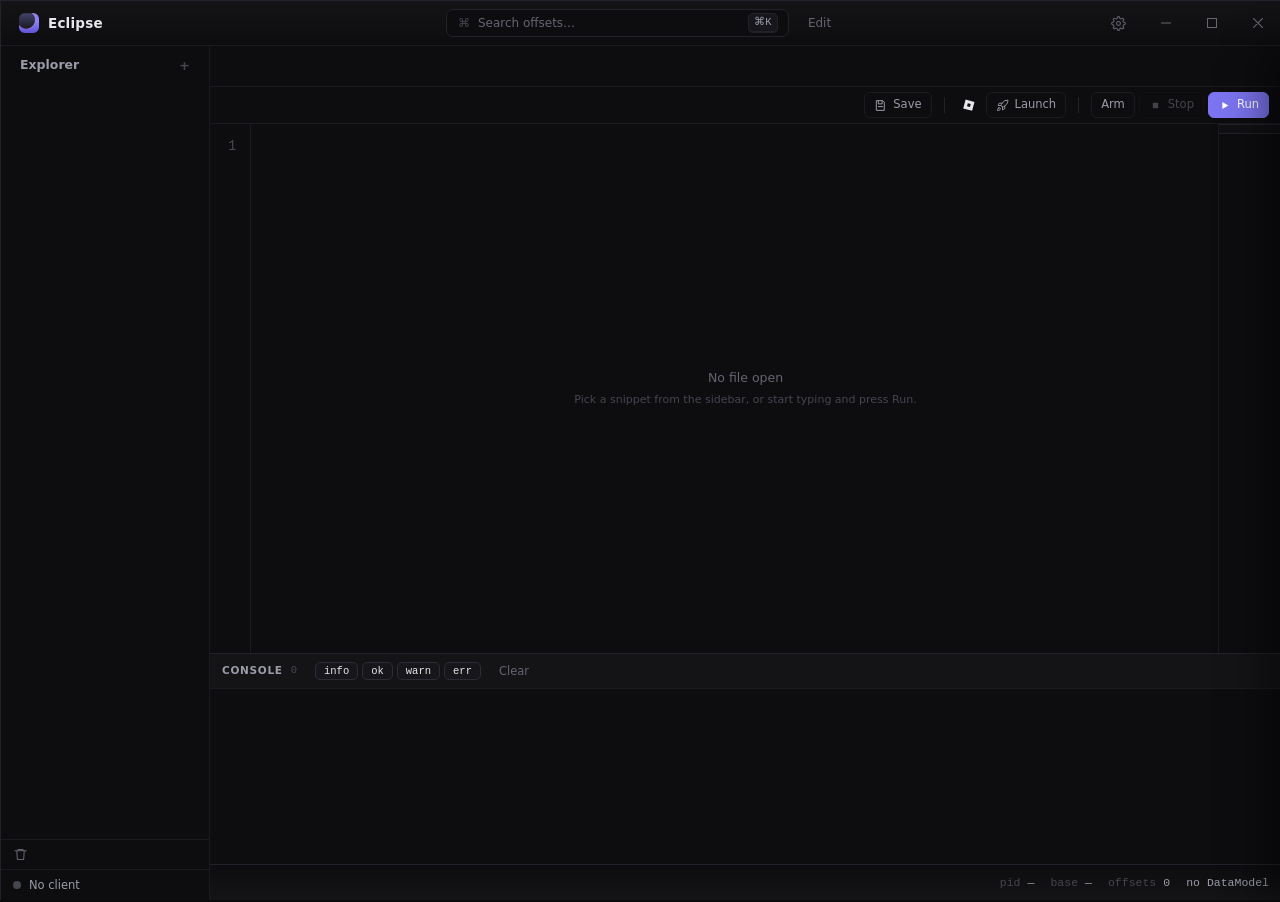
==== commit e1c31d35: "Toolbar, clients panel, and the sidebar/status strip Moves every action out of the bottom bar into a" ====
--- a/web/index.html
+++ b/web/index.html
@@ -37,10 +37,10 @@
       <button class="menu-btn" id="btnEdit">Edit</button>
     </div>
     <!-- Settings and the window controls. Arm was briefly a state chip here
-         and went back to the bottom bar beside Run and Stop -- it reads better
-         next to the other things you press while a snippet is in front of you,
-         and the .armed class on the button plus the DataModel readout already
-         make the state legible down there. -->
+         and lives in the toolbar beside Run and Stop -- it reads better next to
+         the other things you press while a snippet is in front of you, and the
+         .armed class on the button plus the DataModel readout already make the
+         state legible there. -->
     <div class="tb-right">
       <button class="cmdk-gear" id="btnSettings" title="Settings (Ctrl+,)" aria-label="Settings">
         <svg viewBox="0 0 24 24" fill="none" stroke="currentColor" stroke-width="1.7"
@@ -68,7 +68,11 @@
 
     <aside class="sidebar">
       <div class="side-scroll">
-        <div class="side-label">Snippets <span class="add" id="btnNew" title="New snippet">+</span></div>
+        <!-- "Explorer", not "Snippets": the tree below is already labelled
+             Snippets by its own root crumb, and the header saying it too was
+             the same word twice in 30px of vertical space. This names the
+             PANE; the crumb names what is in it. -->
+        <div class="side-label">Explorer <span class="add" id="btnNew" title="New snippet">+</span></div>
         <!-- Where you are, when the tree is showing one folder instead of all
              of them. Hidden until it has something to say. -->
         <div class="crumbs" id="crumbs" hidden></div>
@@ -79,35 +83,34 @@
       </div>
       <!-- The kit's identity footer has no backing here (no accounts), so the
            pinned strip carries the attach readout instead. -->
-      <!-- Two rows. Adding Launch to the identity line meant four things
-           competing for a 208px sidebar, which truncated the attach readout
-           and squashed the status dot. The button gets its own full-width row
-           above; the identity line is unchanged from before it existed. -->
+      <!-- Two rows separated by a hairline: the trash above, the attach
+           readout below. The trash is a TOOL (you press it) and the readout is
+           a READOUT (you read it); on one shared row they competed for the
+           same 208px and neither was quick to find. The rule is what says they
+           are different kinds of thing.
+
+           No "Recover deleted" label any more. It was there because a bare bin
+           reads as "delete" rather than "undo" -- still true, so the wording
+           moved into the tooltip renderTrashCount() writes, which names the
+           action and the count. The icon plus the number is the whole message
+           at a glance, and the label was spending a third of the sidebar to
+           repeat the drawing.
+
+           Launch moved to the toolbar beside the Roblox mark. It only ever
+           appeared while detached, which made the footer's height change under
+           you, and it belongs with the other things you press. -->
       <div class="side-foot">
-        <div class="foot-tools">
-          <!-- Deleted snippets are moved to snippets\.trash, not unlinked, and
-               nothing said so: a bare bin icon reads as "delete", not "undo".
-               The label is what tells you the work is still there, and the
-               count is what stops the folder filling up invisibly. -->
-          <button class="foot-trash" id="btnTrash" title="Restore deleted snippets">
-            <svg viewBox="0 0 24 24" fill="none" stroke="currentColor" stroke-width="1.7"
-                 stroke-linecap="round" stroke-linejoin="round">
-              <path d="M3 6h18M8 6V4h8v2M6 6l1 14h10l1-14"/>
-            </svg>
-            <span class="lbl">Recover deleted</span>
-            <span class="n" id="trashN"></span>
-          </button>
-        </div>
+        <button class="foot-trash" id="btnTrash" title="Restore deleted snippets">
+          <svg viewBox="0 0 24 24" fill="none" stroke="currentColor" stroke-width="1.7"
+               stroke-linecap="round" stroke-linejoin="round">
+            <path d="M3 6h18M8 6V4h8v2M6 6l1 14h10l1-14"/>
+          </svg>
+          <span class="n" id="trashN"></span>
+        </button>
 
         <div class="foot-id">
           <span class="pulse-dot" id="pulse"></span>
-          <div class="who" id="footState">detached</div>
-          <!-- Only shown while detached, which is also what makes it fit here:
-               "detached" is short, and by the time the readout grows to
-               "name · pid 12252" this button is already gone. The watcher
-               attaches on its own, so this exists purely to save alt-tabbing
-               out to start a client. -->
-          <button class="foot-launch" id="btnLaunch" title="Start Roblox" hidden>Launch</button>
+          <div class="who" id="footState">No client</div>
         </div>
       </div>
     </aside>
@@ -120,6 +123,88 @@
 
       <div class="tabstrip" id="tabstrip">
         <div class="spacer"></div>
+      </div>
+
+      <!-- The action bar, UNDER the tabs, because it acts on the file the tabs
+           name. It used to be the bottom bar, a whole editor's height away from
+           the code it runs.
+
+           READ IT RIGHT TO LEFT. Run is the rightmost control in the window
+           because it is the one pressed most, and the groups step away from it
+           in that order: run/stop/arm, then the client, then save. So the
+           source order here is the reverse of the reading order. -->
+      <div class="toolbar">
+        <div class="tb-file" id="tbFile"></div>
+        <div class="tb-gap"></div>
+
+        <div class="tb-grp">
+          <button class="tbtn" id="btnSave" title="Save  (Ctrl+S)">
+            <svg viewBox="0 0 24 24" fill="none" stroke="currentColor" stroke-width="1.8"
+                 stroke-linecap="round" stroke-linejoin="round">
+              <path d="M5 3h11l3 3v15H5z"/><path d="M8 3v6h7V3"/><path d="M8 14h8"/>
+            </svg>
+            Save
+          </button>
+        </div>
+
+        <div class="tb-div"></div>
+
+        <div class="tb-grp">
+          <!-- ICON ONLY, and the icon is Roblox's own mark -- a tilted square
+               with a square hole, one path with fill-rule="evenodd" so the hole
+               is a hole and not a second shape painted over the first. The
+               brand names the thing better than the word "Attach" did, and
+               which state it is in is already spelled out on the sidebar
+               readout, so the button does not have to carry that too. -->
+          <button class="tbtn icon attach" id="btnAttach" title="Clients" aria-label="Clients">
+            <svg viewBox="0 0 24 24" fill="currentColor">
+              <path fill-rule="evenodd"
+                    d="M6.2 2.6l15.2 4.1-4.1 15.2-15.2-4.1z
+                       M9.97 9.07l5.02 1.35-1.35 5.02-5.02-1.35z"/>
+            </svg>
+          </button>
+          <!-- ALWAYS VISIBLE, attached or not. It used to hide once a client
+               was attached, on the reasoning that it had nothing left to do --
+               but starting a SECOND client is a real thing to want, and a
+               button that vanishes also shifts every control to its left the
+               moment the watcher attaches on its own.
+               Two icons, one showing at a time: .loading swaps the rocket for
+               the spinner. Launching hands a URI to the shell and nothing comes
+               back to say it worked, so the spinner is what says the click
+               landed -- it stops when a client actually turns up. -->
+          <button class="tbtn" id="btnLaunch" title="Start Roblox">
+            <svg class="ico-rocket" viewBox="0 0 24 24" fill="none" stroke="currentColor"
+                 stroke-width="1.8" stroke-linecap="round" stroke-linejoin="round">
+              <path d="M4.5 16.5c-1.5 1.26-2 5-2 5s3.74-.5 5-2c.71-.84.7-2.13-.09-2.91a2.18 2.18 0 0 0-2.91 0z"/>
+              <path d="M12 15l-3-3a22 22 0 0 1 2-3.95A12.88 12.88 0 0 1 22 2c0 2.72-.78 7.5-6 11a22.35 22.35 0 0 1-4 2z"/>
+              <path d="M9 12H4s.55-3.03 2-4c1.62-1.08 5 0 5 0"/>
+              <path d="M12 15v5s3.03-.55 4-2c1.08-1.62 0-5 0-5"/>
+            </svg>
+            <svg class="ico-spin" viewBox="0 0 24 24" fill="none" stroke="currentColor"
+                 stroke-width="2.4" stroke-linecap="round">
+              <path d="M12 3a9 9 0 1 0 9 9"/>
+            </svg>
+            <span class="lbl">Launch</span>
+          </button>
+        </div>
+
+        <div class="tb-div"></div>
+
+        <div class="tb-grp">
+          <button class="tbtn" id="btnArm" title="Writes are logged and never performed. Press to allow them.">Arm</button>
+          <!-- Run and Stop are SEPARATE, not one button that changes meaning.
+               With several snippets able to run at once, one control cannot
+               express both "run this" and "stop which?" -- and a button whose
+               label depends on state is the one you misclick. -->
+          <button class="tbtn danger" id="btnStop" disabled title="Stop a run">
+            <svg viewBox="0 0 24 24" fill="currentColor"><rect x="7" y="7" width="10" height="10" rx="1.5"/></svg>
+            <span class="lbl">Stop</span>
+          </button>
+          <button class="tbtn primary" id="btnRun" title="Run  (F5)">
+            <svg viewBox="0 0 24 24" fill="currentColor"><path d="M8 5.5v13l11-6.5z"/></svg>
+            <span class="lbl">Run</span>
+          </button>
+        </div>
       </div>
 
       <div class="editor-wrap">
@@ -195,18 +280,10 @@
         <div class="log" id="log"></div>
       </div>
 
+      <!-- Purely a readout now -- every button moved to the toolbar -- and 36px
+           to match the toolbar, so the editor sits between two bars of the same
+           weight. See app.css for the three heights this went through. -->
       <div class="bottombar">
-        <button class="btn btn-primary" id="btnRun">Run <span class="kbd">F5</span></button>
-        <!-- Run and Stop are SEPARATE, not one button that changes meaning.
-             With several snippets able to run at once, one control cannot
-             express both "run this" and "stop which?" -- and a button whose
-             label depends on state is the one you misclick. -->
-        <button class="btn" id="btnStop" disabled>Stop</button>
-        <button class="btn" id="btnArm" title="Writes are logged and never performed. Press to allow them.">Arm</button>
-        <div class="sep"></div>
-        <button class="btn" id="btnAttach" title="Attach to the running client.">Attach</button>
-        <button class="btn" id="btnSave">Save <span class="kbd">⌘S</span></button>
-
         <div class="status-cluster">
           <div class="stat s-pid"><span class="k">pid</span><span class="v" id="stPid">—</span></div>
           <div class="stat s-base"><span class="k">base</span><span class="v" id="stBase">—</span></div>
@@ -356,15 +433,55 @@
     </div>
   </div>
 
-  <!-- Multi-instance picker. Appears when 2+ Roblox clients are detected on
-       attach, and again from the status bar dropdown on demand. Shape borrows
-       from .palette-overlay so it inherits the kit's dim + centring styles. -->
-  <div class="palette-overlay" id="candOverlay">
-    <div class="palette" style="width:520px">
-      <div class="cand-head">Roblox — pick a client</div>
-      <div class="palette-list" id="candList"></div>
-    </div>
-  </div>
+  <!-- The clients panel. Opened by the toolbar's Roblox mark, and still opened
+       by the host (OPEN_PICKER:) when an attach finds several clients and needs
+       one picked.
+
+       A SLIDE-IN, not the centred modal it replaces. Picking a client is not a
+       decision about the document, so it does not deserve the middle of the
+       screen; and unlike the modal this is a place you go on purpose to SEE
+       what is attached, which a dialog that only appeared on ambiguity could
+       never be. The old .cand-* markup is gone with it.
+
+       Absolutely positioned inside .window, so the scrim blurs the app and
+       stops short of the window's own rounded frame. -->
+  <div class="att-scrim" id="attScrim"></div>
+  <aside class="att-panel" id="attPanel" role="dialog" aria-label="Clients">
+    <div class="att-head">
+      <span class="att-title">Clients</span>
+      <!-- Refreshing is one process walk and ~100ms; the panel asks on every
+           open, so this is only for watching a client finish loading. -->
+      <button class="att-x" id="attRefresh" title="Refresh" aria-label="Refresh">
+        <svg viewBox="0 0 24 24" fill="none" stroke="currentColor" stroke-width="1.9"
+             stroke-linecap="round" stroke-linejoin="round">
+          <path d="M4 10a8 8 0 0 1 13.7-5.7L20 6"/><path d="M20 3v3.5h-3.5"/>
+          <path d="M20 14a8 8 0 0 1-13.7 5.7L4 18"/><path d="M4 21v-3.5h3.5"/>
+        </svg>
+      </button>
+      <button class="att-x" id="attClose" title="Close" aria-label="Close">
+        <svg viewBox="0 0 24 24" fill="none" stroke="currentColor" stroke-width="1.9"
+             stroke-linecap="round"><path d="M6 6l12 12M18 6L6 18"/></svg>
+      </button>
+    </div>
+    <div class="att-list" id="attList"></div>
+    <div class="att-foot">
+      <span class="grow" id="attCount"></span>
+      <button class="att-act" id="attLaunch" title="Start Roblox">
+        <svg class="ico-rocket" viewBox="0 0 24 24" fill="none" stroke="currentColor"
+             stroke-width="1.8" stroke-linecap="round" stroke-linejoin="round">
+          <path d="M4.5 16.5c-1.5 1.26-2 5-2 5s3.74-.5 5-2c.71-.84.7-2.13-.09-2.91a2.18 2.18 0 0 0-2.91 0z"/>
+          <path d="M12 15l-3-3a22 22 0 0 1 2-3.95A12.88 12.88 0 0 1 22 2c0 2.72-.78 7.5-6 11a22.35 22.35 0 0 1-4 2z"/>
+          <path d="M9 12H4s.55-3.03 2-4c1.62-1.08 5 0 5 0"/>
+          <path d="M12 15v5s3.03-.55 4-2c1.08-1.62 0-5 0-5"/>
+        </svg>
+        <svg class="ico-spin" viewBox="0 0 24 24" fill="none" stroke="currentColor"
+             stroke-width="2.4" stroke-linecap="round">
+          <path d="M12 3a9 9 0 1 0 9 9"/>
+        </svg>
+        <span class="lbl">Launch Roblox</span>
+      </button>
+    </div>
+  </aside>
 
 </div>
 
--- a/web/app.css
+++ b/web/app.css
@@ -395,28 +395,28 @@
 }
 
 /* ---------------------------------------------------------------------------
-   Bottom-bar status, narrow windows.
-
-   The kit pins .status-cluster to the right and lets it overflow. At the 900px
-   minimum the DataModel readout was pushed clean off the edge -- not wrapped,
-   not hidden, just gone, with "offsets 394" left flush against the border. A
-   readout that silently truncates is worse than one that isn't there, because
-   you cannot tell which you are looking at.
-
-   So drop fields deliberately, least useful first, keeping whatever remains
-   whole. pid goes first and costs nothing: the attached pill in the bottom left
-   already says "attached - pid 31848". DataModel is kept longest, since it is
-   the one field that says the tool is actually working.                       */
-@media (max-width: 1100px) { .status-cluster .s-pid  { display: none; } }
-@media (max-width: 1000px) { .status-cluster .s-base { display: none; } }
-@media (max-width:  940px) { .status-cluster .s-off  { display: none; } }
-
-/* Below this even the DataModel address will not fit beside the buttons. Keep
-   the word, drop the pointer -- "DataModel" alone still answers the question
-   the readout exists to answer. */
-@media (max-width: 880px) {
-  .status-cluster .attached { max-width: 130px; overflow: hidden;
-                              text-overflow: ellipsis; white-space: nowrap; }
+   Bottom-bar status.
+
+   STAYS PINNED RIGHT (the kit's margin-left:auto). Left-aligning it was tried
+   when the buttons moved up to the toolbar and the bar emptied -- it put the
+   readout directly under the snippet list, where it read as part of the
+   sidebar rather than as the window's own status line.
+
+   The four fields fit in roughly 530px and the window's minimum is 900, so the
+   staged drop-fields-least-useful-first rules that used to live here are gone:
+   they hid pid, then base, then offsets at widths where there is now plenty of
+   room, because they were sized against a bar that also carried six buttons.
+   If the minimum width ever drops below ~600px, bring them back -- a readout
+   that silently truncates is worse than one that is not there, because you
+   cannot tell which you are looking at.
+
+   HEIGHT: 36px, matching the toolbar exactly, so the window has an action bar
+   and a status bar of the same weight top and bottom of the editor. The kit's
+   52 is sized for a row of buttons and reads as an empty shelf without them;
+   26 and 32 were both tried and read as a crack rather than a strip. */
+.bottombar {
+  height: 36px; flex: 0 0 36px;
+  padding: 0 var(--sp-3);
 }
 
 /* ---------------------------------------------------------------------------
@@ -617,6 +617,33 @@
 .side-scroll { display: flex; flex-direction: column; }
 .scripts { flex: 1 1 auto; min-height: 80px; }
 
+/* ---- The pane header ------------------------------------------------------
+   The kit's .side-label carries margin-top:18px so consecutive sections in a
+   long rail get air between them. There are no consecutive sections here --
+   there is exactly one, and it is the FIRST thing in the pane, so that margin
+   stacked on .side-scroll's own 10px of padding and left 28px of nothing
+   between the titlebar and the word. Only the top is dropped; the 7px below
+   it still separates the header from the crumbs. */
+.side-scroll > .side-label:first-child { margin-top: 0; }
+
+/* Bigger and brighter than a kit section kicker, because it is not one: it
+   names the whole pane, the way the titlebar names the window. Sentence case,
+   not the kit's uppercase -- at this size SHOUTING reads as a banner rather
+   than as a title, and the tracking that makes small caps legible only spreads
+   it further. --fg-mut, not --fg: the snippet NAMES below are the primary
+   content, and a header shouting over them inverts that. */
+.side-scroll > .side-label:first-child {
+  font-size: var(--fs-lg);
+  color: var(--fg-mut);
+  text-transform: none;
+  letter-spacing: 0;
+  margin-bottom: 9px;
+}
+.side-scroll > .side-label:first-child .add {
+  font-size: var(--fs-xl);
+  line-height: 1;
+}
+
 /* Same treatment as the textarea, for the same reason: a classic scrollbar is
    part of the layout, not drawn over it, so the rows reflowed to a narrower
    width the moment the list outgrew the panel -- names re-ellipsised and the
@@ -647,15 +674,6 @@
   display: flex; align-items: center; flex-wrap: wrap;
   gap: 1px;
 }
-/* Where the tree lives, not a folder in it -- so it reads as context: no
-   hover, no pointer, no drop target. */
-.crumb-home {
-  padding: 1px 2px;
-  opacity: 0.7;
-  white-space: nowrap;
-  cursor: default;
-}
-
 .crumb-nav {
   /* Sized off the glyph rather than the row: at the crumb text size the arrow
      head was a couple of pixels of stroke and read as a dash. These are the two
@@ -875,40 +893,236 @@
 }
 .prompt-note[hidden] { display: none; }
 
-/* ---- candidate picker --------------------------------------------------
-   Sits in the same .palette-overlay shell as the offset palette, so the
-   dim + centering come free. Rows are custom: they have to fit username,
-   display name, place, pid and monitor without wrapping. */
-.cand-head {
-  padding: 14px 18px 10px;
-  font-size: 12.5px;
+/* ---- the toolbar --------------------------------------------------------
+   The action strip, under the tabs. See index.html for why the source order is
+   the reverse of the reading order. */
+.toolbar {
+  display: flex; align-items: center; gap: var(--sp-2);
+  height: 36px; flex: 0 0 36px;
+  padding: 0 var(--sp-3);
+  background: var(--bg-1);
+  border-bottom: 1px solid var(--line-soft);
+}
+/* What you are looking at. Quiet, mono, truncating -- context, not a control.
+   Without it the bar was a cluster of buttons floating in an empty strip. */
+.tb-file {
+  font-family: var(--mono); font-size: var(--fs-sm);
+  color: var(--fg-faint);
+  min-width: 0; overflow: hidden; text-overflow: ellipsis; white-space: nowrap;
+}
+.tb-file .dirty { color: var(--accent); }
+/* Takes the slack, which is what pins the groups to the right edge. */
+.tb-gap { flex: 1 1 auto; min-width: var(--sp-2); }
+
+.tb-grp { display: flex; align-items: center; gap: var(--sp-1); }
+.tb-div { width: 1px; height: 16px; flex: none; background: var(--line); margin: 0 var(--sp-1); }
+
+/* OUTLINED AT REST, like the .btn it replaced. Borderless-until-hovered was
+   tried and it made the bar read as a row of labels: with nothing to bound
+   them, "Arm Stop Run" ran together as one phrase and there was no way to see
+   where a click would land without moving the pointer over it. */
+.tbtn {
+  display: inline-flex; align-items: center; gap: 6px;
+  height: 26px; padding: 0 9px;
+  background: transparent;
+  /* --line-soft, not --line: at this size a row of six boxes in the brighter
+     hairline read as a grid drawn over the bar. The outline only has to say
+     "this is a target", not draw a frame. */
+  border: 1px solid var(--line-soft);
+  border-radius: var(--r-sm);
   color: var(--fg-mut);
+  font: inherit; font-size: var(--fs-md);
+  cursor: pointer; white-space: nowrap;
+  transition: background var(--t-fast) var(--ease), color var(--t-fast) var(--ease),
+              border-color var(--t-fast) var(--ease);
+}
+.tbtn svg { width: 13px; height: 13px; flex: none; }
+.tbtn:hover { background: var(--bg-hover); color: var(--fg); border-color: var(--line); }
+.tbtn:disabled {
+  opacity: 0.38; cursor: default;
+  background: transparent; color: var(--fg-mut); border-color: var(--line-soft);
+}
+.tbtn[hidden] { display: none; }   /* beats the inline-flex above */
+
+/* Run is the primary action and the only FILLED control in the bar. One filled
+   button, or none of them means anything. */
+.tbtn.primary { background: var(--accent); color: var(--on-accent); border-color: var(--accent); }
+.tbtn.primary:hover { background: var(--accent-press); border-color: var(--accent-press); color: var(--on-accent); }
+.tbtn.primary:disabled { background: var(--accent); border-color: var(--accent); opacity: 0.38; color: var(--on-accent); }
+
+/* ---- the rocket / spinner swap ------------------------------------------
+   Launching hands a URI to the shell; nothing comes back to say it worked, and
+   a bootstrapper sitting on an update can take a while. The spinner is the only
+   acknowledgement the click gets, and app.js stops it when a client turns up. */
+.ico-spin { display: none; }
+.loading .ico-rocket { display: none; }
+.loading .ico-spin   { display: block; animation: att-spin .7s linear infinite; }
+
+/* Armed is a STATE, so it is the one button allowed to look different while
+   nothing is hovered. Red, exactly as .btn.armed was in the bottom bar: arming
+   is the one destructive affordance in the app and --err is what the kit
+   reserves for that. Worn by Stop too, while anything is running -- same
+   meaning, "something is live right now". */
+.tbtn.armed {
+  color: var(--err);
+  border-color: var(--err);
+  background: transparent;
+}
+.tbtn.armed:hover { background: var(--bg-hover); color: var(--err); }
+/* Destructive on approach only; red at rest would read as a warning. */
+.tbtn.danger:hover { color: var(--err); }
+
+/* Icon-only buttons are square, so the hit area does not read as a label with
+   the text missing. */
+.tbtn.icon { width: 25px; padding: 0; justify-content: center; gap: 0; }
+
+/* The Roblox mark is a LOGO, not an interface glyph, so it keeps its own
+   weight instead of taking the bar's resting --fg-mut like the stroked icons
+   beside it -- and it does not brighten on hover, because there is nowhere
+   brighter to go. */
+/* NO OUTLINE. A brand mark is a picture, not a labelled control, and a box
+   around it read as an empty button someone had forgotten to fill. */
+.tbtn.attach { color: var(--fg); border-color: transparent; }
+.tbtn.attach:hover { border-color: transparent; }
+.tbtn.attach svg { width: 14px; height: 14px; }
+.tbtn.attach:hover { background: var(--bg-hover); color: var(--fg); }
+
+/* ---- the clients panel --------------------------------------------------
+   Slides in from the right edge over the app. Replaced a centred modal: that
+   shape suited a question forced on you ("two clients, pick one") and suits a
+   place you OPEN badly, because a dialog in the middle of the screen says the
+   document is blocked when nothing is.
+
+   Absolutely positioned inside .window, not fixed to the viewport, so the
+   blur stops at the window's own rounded frame. */
+/* BELOW THE TITLEBAR, both of them. Covering the whole window -- which is what
+   .palette-overlay does -- put the panel's own header and close button directly
+   under the minimize/maximize/close row, two sets of controls in the same 44px,
+   and made the window's own unreachable while the panel was up. */
+.att-scrim {
+  position: absolute; top: var(--h-titlebar); right: 0; bottom: 0; left: 0;
+  z-index: 40;
+  background: var(--scrim);
+  /* Blurred rather than only dimmed: the panel then reads as being in front of
+     the app rather than as a different screen. */
+  backdrop-filter: blur(3px); -webkit-backdrop-filter: blur(3px);
+  opacity: 0; pointer-events: none;
+  transition: opacity var(--t-panel) var(--ease);
+}
+.att-scrim.open { opacity: 1; pointer-events: auto; }
+
+.att-panel {
+  position: absolute; top: var(--h-titlebar); right: 0; bottom: 0; z-index: 41;
+  width: 330px;
+  display: flex; flex-direction: column;
+  background: var(--bg-1);
+  border-left: 1px solid var(--line);
+  box-shadow: -18px 0 40px rgba(0, 0, 0, .45);
+  /* translate, not `right`, so the slide is composited and does not relayout
+     the list on every frame. */
+  transform: translateX(100%);
+  transition: transform var(--t-panel) var(--ease-spring);
+}
+.att-panel.open { transform: translateX(0); }
+
+.att-head {
+  display: flex; align-items: center; gap: var(--sp-1);
+  height: var(--h-titlebar); flex: none;
+  padding: 0 var(--sp-2) 0 var(--sp-3);
   border-bottom: 1px solid var(--line-soft);
 }
-.cand-row {
-  display: grid;
-  grid-template-columns: 1fr auto auto;
-  gap: 12px;
-  align-items: baseline;
-  padding: 12px 18px;
+.att-title { font-size: var(--fs-xl); color: var(--fg); flex: 1; }
+.att-x {
+  width: 24px; height: 24px; flex: none;
+  display: grid; place-items: center;
+  background: transparent; border: 0; border-radius: var(--r-sm);
+  color: var(--fg-dim); cursor: pointer;
+  transition: background var(--t-fast) var(--ease), color var(--t-fast) var(--ease);
+}
+.att-x:hover { background: var(--bg-hover); color: var(--fg); }
+.att-x svg { width: 13px; height: 13px; }
+.att-x.spin svg { animation: att-spin .6s linear infinite; }
+@keyframes att-spin { to { transform: rotate(360deg); } }
+
+.att-list { flex: 1; overflow-y: auto; padding: var(--sp-2); min-height: 0; }
+
+/* One client per row. The avatar is the fastest way to tell two accounts
+   apart at a glance, which is most of what this panel is for. */
+.att-row {
+  display: flex; align-items: center; gap: 10px;
+  padding: 9px 10px;
+  border-radius: var(--r-ctl);
+  border: 1px solid transparent;
   cursor: pointer;
-  border-bottom: 1px solid var(--line-soft);
   transition: background var(--t-fast) var(--ease);
 }
-.cand-row:last-child { border-bottom: 0; }
-.cand-row:hover { background: var(--bg-2); }
-.cand-row.disabled { cursor: not-allowed; opacity: 0.55; }
-.cand-row.disabled:hover { background: transparent; }
-.cand-name  { font-weight: 600; color: var(--fg); font-size: 14px; }
-.cand-disp  { color: var(--fg-mut); font-weight: 500; margin-left: 6px; font-size: 12.5px; }
-.cand-place { color: var(--fg-faint); font-size: 12px; }
-.cand-meta  { color: var(--fg-faint); font-size: 11.5px; font-variant-numeric: tabular-nums; }
-
-/* Status bar dropdown: the "attached · pid N" text becomes clickable when
-   multiple candidates exist. Chevron on the right hints the click. */
+.att-row:hover { background: var(--bg-hover); }
+/* The one we are on. Bordered rather than filled, so it reads as "this one"
+   and not as "hovered". */
+.att-row.current { background: var(--bg-2); border-color: var(--accent-line); }
+.att-row.disabled { cursor: not-allowed; opacity: 0.55; }
+.att-row.disabled:hover { background: transparent; }
+
+.att-pfp {
+  width: 34px; height: 34px; flex: none;
+  border-radius: 50%;
+  background: linear-gradient(135deg, var(--avatar-hi), var(--avatar-lo));
+  border: 1px solid var(--line);
+  display: grid; place-items: center;
+  font-size: var(--fs-base); font-weight: var(--fw-semibold); color: var(--accent);
+  overflow: hidden;
+}
+/* The fetched headshot, once it lands. Sits over the initial rather than
+   replacing it, so a failed image leaves a letter and not a hole. */
+.att-pfp img { width: 100%; height: 100%; object-fit: cover; display: block; }
+
+.att-meta { min-width: 0; flex: 1; }
+.att-name {
+  font-size: var(--fs-lg); color: var(--fg);
+  white-space: nowrap; overflow: hidden; text-overflow: ellipsis;
+}
+.att-name .at { color: var(--fg-dim); font-size: var(--fs-sm); margin-left: 5px; }
+.att-place {
+  font-size: var(--fs-sm); color: var(--fg-faint); margin-top: 2px;
+  white-space: nowrap; overflow: hidden; text-overflow: ellipsis;
+}
+.att-empty { padding: var(--sp-5) var(--sp-3); text-align: center; color: var(--fg-faint); font-size: var(--fs-sm); }
+
+.att-act {
+  flex: none;
+  display: inline-flex; align-items: center; gap: 6px;
+  padding: 4px 9px;
+  background: transparent;
+  border: 1px solid var(--line);
+  border-radius: var(--r-sm);
+  color: var(--fg-mut);
+  font: inherit; font-size: var(--fs-sm);
+  cursor: pointer;
+  transition: color var(--t-fast) var(--ease), border-color var(--t-fast) var(--ease);
+}
+.att-act svg { width: 12px; height: 12px; flex: none; }
+.att-act:hover { border-color: var(--line-strong); color: var(--fg); }
+/* Detach is the destructive one in the panel and says so on approach only --
+   red at rest would make the attached row look like an error. */
+.att-act.danger:hover { border-color: var(--err); color: var(--err); }
+
+.att-foot {
+  flex: none;
+  padding: 10px var(--sp-3);
+  border-top: 1px solid var(--line-soft);
+  display: flex; align-items: center; gap: var(--sp-2);
+  font-size: var(--fs-sm); color: var(--fg-faint);
+}
+.att-foot .grow { flex: 1; }
+
+/* Status bar dropdown: the "Attached • Name" readout becomes clickable when
+   multiple candidates exist. Chevron on the right hints the click.
+   The negative margin cancels the padding's own indent, so gaining the hover
+   target does not shift the text away from the status dot beside it. */
 .attach-chip {
   cursor: pointer;
-  padding: 2px 8px;
+  padding: 2px 6px;
+  margin-left: -6px;
   border-radius: var(--r-sm);
   color: inherit;
   transition: background var(--t-fast) var(--ease);
@@ -1504,77 +1718,71 @@
 .trash-empty { padding: var(--sp-5); text-align: center; color: var(--fg-faint); }
 .link-btn.danger { color: var(--err); }
 
-/* ---- Trash button in the sidebar footer ---------------------------------
-   margin-left:auto pins it to the right edge, so the attach readout keeps the
-   left and the two never fight for the same space. */
-/* The footer stacks: status + Launch on one row, the trash on its own below.
-   The kit's .side-foot is a single centred flex row, which is right until a
-   fourth control shows up -- at the default 208px sidebar all four squeezed
-   the attach readout into an ellipsis and squashed the status dot. */
-.side-foot { flex-direction: column; align-items: stretch; gap: var(--sp-2); }
-
-.foot-id { display: flex; align-items: center; gap: 9px; min-width: 0; }
+/* ---- The sidebar footer: trash over attach readout -----------------------
+   The kit's .side-foot is a single centred flex row of identity fields. Here
+   it is two stacked rows with a hairline between them, because the two halves
+   are different KINDS of thing -- the bin is a control, the readout is state
+   -- and sharing a row at 208px made both slow to find. Zero gap: the rule
+   does the separating, and its own padding supplies the space. */
+.side-foot {
+  flex-direction: column; align-items: stretch;
+  gap: 0;
+  padding: 0;
+}
+
+.foot-id {
+  display: flex; align-items: center; gap: 8px; min-width: 0;
+  border-top: 1px solid var(--line-soft);
+  padding: 7px var(--sp-3);
+}
 /* A flex item with no basis shrinks; the dot is a circle and must not. */
 .foot-id .pulse-dot { flex: none; }
-/* Truncate the pid label rather than shoving the button off the edge. In
-   practice it never has to: the readout is only long once ATTACHED, and the
-   button is hidden by then. */
-.foot-id .who { min-width: 0; overflow: hidden; text-overflow: ellipsis; white-space: nowrap; }
-
-/* Now that the bin carries a label it reads as a row rather than as a floating
-   icon, so it aligns left with everything else in the sidebar and fills the
-   width. The kit's .foot-trash pins itself right with margin-left:auto, which
-   has to be undone here or the label sits jammed against the edge. */
-.foot-tools { display: flex; align-items: center; }
-.foot-tools .foot-trash {
-  margin-left: 0;
+
+/* GREY AND STILL WHEN THERE IS NOTHING TO BE ALIVE ABOUT. applyState toggles
+   .on with the pid, but nothing styled it -- so the kit's dot sat green and
+   ringing beside the words "Not attached": a heartbeat for a thing that was not
+   there, and the one element in the strip the eye goes to first. */
+.pulse-dot:not(.on) { background: var(--fg-faint); }
+.pulse-dot:not(.on)::after { animation: none; opacity: 0; }
+/* The display name is user data and can be any length, so it truncates rather
+   than widening the sidebar or wrapping onto a second line. */
+.foot-id .who {
+  min-width: 0;
+  overflow: hidden; text-overflow: ellipsis; white-space: nowrap;
+  font-size: var(--fs-md);
+}
+/* The account, once we have one. The rest of the line ("Attached • ") is
+   quieter, so the name is what the eye lands on. */
+.foot-id .who .nm { color: var(--fg); }
+
+/* Icon + count, no label. Full width so the whole strip is the hit target --
+   a 20px bin in the corner of a 208px rail is a small thing to aim at. The
+   kit pins it right with margin-left:auto, which has to be undone here. */
+.foot-trash {
+  margin-left: 0;                /* the kit pins it right; this is a row now */
   width: 100%;
-  justify-content: flex-start;
-  padding: 4px 6px;
-}
-.foot-tools .foot-trash .lbl { font-size: var(--fs-sm); }
-/* The count keeps to the far right, so a growing label never shifts it. */
-.foot-tools .foot-trash .n { margin-left: auto; }
-
-.foot-launch {
-  margin-left: auto;
   flex: none;
-  max-width: 60%;          /* never crowd the readout out of its own row */
-  padding: 4px 9px;
+  display: flex; align-items: center; justify-content: flex-start;
+  gap: 7px;
+  padding: 7px var(--sp-3);
   background: transparent;
-  border: 1px solid var(--line-soft);
-  border-radius: var(--r-sm);
-  color: var(--fg-mut);
-  cursor: pointer;
-  font: inherit;
-  font-size: var(--fs-sm);
-  white-space: nowrap;
-  overflow: hidden;
-  text-overflow: ellipsis;
-  transition: color var(--t-fast) var(--ease), background var(--t-fast) var(--ease),
-              border-color var(--t-fast) var(--ease);
-}
-.foot-launch:hover { background: var(--bg-hover); color: var(--fg); border-color: var(--line-strong); }
-
-.foot-trash {
-  margin-left: auto;
-  flex: none;
-  display: flex; align-items: center; gap: 5px;
-  padding: 3px 6px;
-  background: transparent;
-  border: 1px solid transparent;
-  border-radius: var(--r-sm);
-  color: var(--fg-faint);
+  border: 0;
+  border-radius: 0;
+  color: var(--fg-dim);
   cursor: pointer;
   font: inherit;
   transition: color var(--t-fast) var(--ease), background var(--t-fast) var(--ease);
 }
-.foot-trash:hover { background: var(--bg-hover); color: var(--fg-mut); border-color: var(--line-soft); }
-.foot-trash svg { width: 13px; height: 13px; }
+/* The count keeps to the far right, so it sits under the readout's right end
+   rather than floating in the middle of an empty row. */
+.foot-trash .n { margin-left: auto; }
+.foot-trash:hover { background: var(--bg-hover); color: var(--fg-mut); }
+.foot-trash svg { width: 15px; height: 15px; flex: none; }
 .foot-trash .n {
   font-family: var(--mono);
-  font-size: var(--fs-xs);
+  font-size: var(--fs-sm);
   line-height: 1;
+  font-variant-numeric: tabular-nums;
 }
 /* Empty trash keeps the icon but drops the number: an always-present "0" is
    noise, while a vanishing icon would make the strip jump every time you
@@ -1648,10 +1856,9 @@
    half the bar empty, which read as a dialog that had lost something. Narrower,
    with the footer buttons sharing the width, the bar IS the answer row. */
 #runOverlay .export-box { width: 430px; }
-/* Header styled like the client picker's (.cand-head): a titled strip with a
-   rule under it, rather than .palette-input's search-field framing. Both are
-   the same kind of thing -- "here is the question, here are the answers" --
-   and they should not look like two different components. */
+/* A titled strip with a rule under it, rather than .palette-input's
+   search-field framing: this is "here is the question, here are the answers",
+   not a search. */
 #runOverlay .palette-input {
   padding: 14px 18px 10px;
   border-bottom: 1px solid var(--line-soft);
